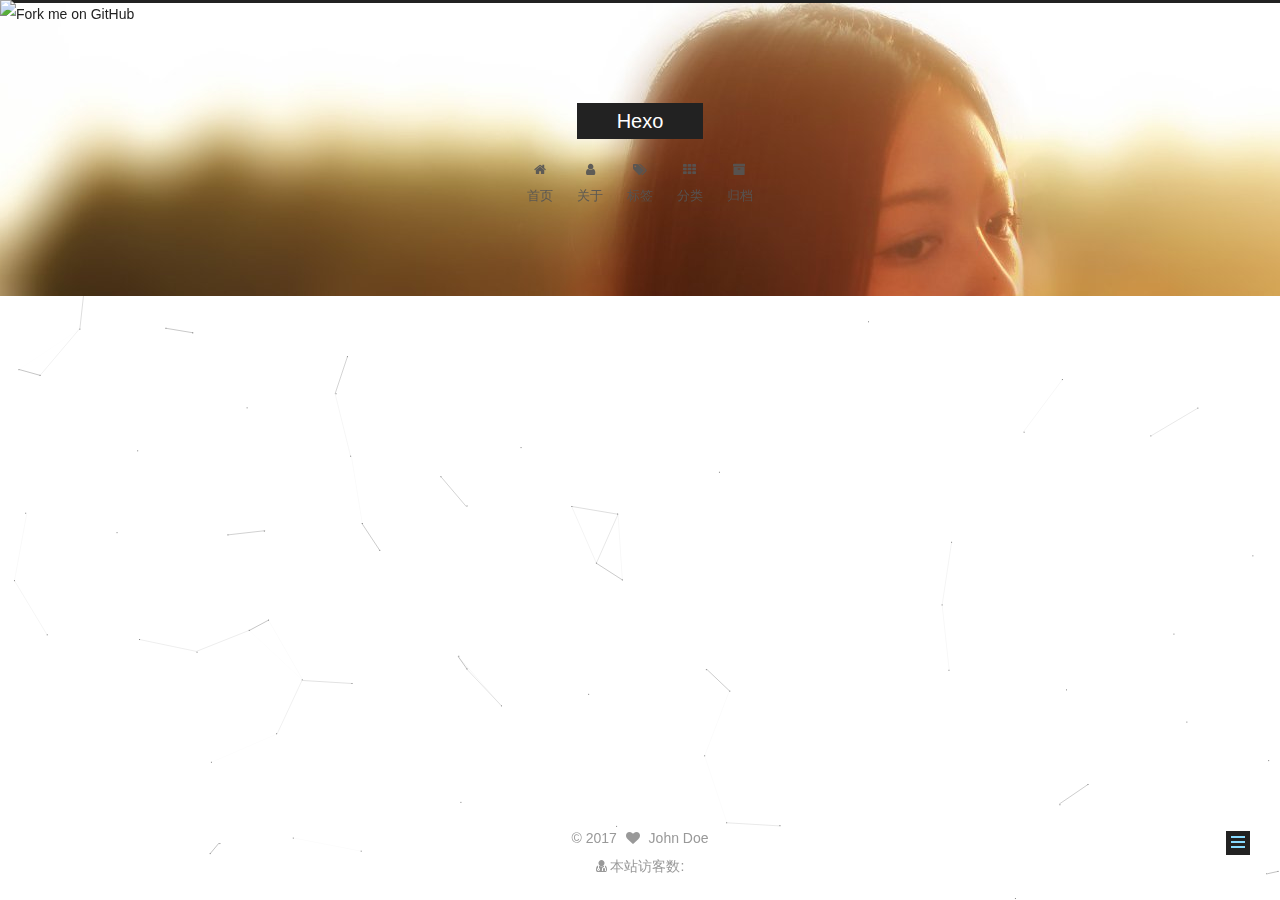
==== about/index.html @ 4ef7e0af "Site updated: 2017-09-25 10:39:14" ====
<!DOCTYPE html>



  


<html class="theme-next gemini use-motion" lang="zh-Hans">
<head>
  <meta charset="UTF-8"/>
<meta http-equiv="X-UA-Compatible" content="IE=edge" />
<meta name="viewport" content="width=device-width, initial-scale=1, maximum-scale=1"/>
<meta name="theme-color" content="#222">








<meta http-equiv="Cache-Control" content="no-transform" />
<meta http-equiv="Cache-Control" content="no-siteapp" />
















  
  
  <link href="/lib/fancybox/source/jquery.fancybox.css?v=2.1.5" rel="stylesheet" type="text/css" />







<link href="/lib/font-awesome/css/font-awesome.min.css?v=4.6.2" rel="stylesheet" type="text/css" />

<link href="/css/main.css?v=5.1.2" rel="stylesheet" type="text/css" />


  <meta name="keywords" content="Hexo, NexT" />





  <link rel="alternate" href="/atom.xml" title="Hexo" type="application/atom+xml" />




  <link rel="shortcut icon" type="image/x-icon" href="/images/favicon.ico?v=5.1.2" />






<meta property="og:type" content="website">
<meta property="og:title" content="about">
<meta property="og:url" content="http://yoursite.com/about/index.html">
<meta property="og:site_name" content="Hexo">
<meta property="og:locale" content="zh-Hans">
<meta property="og:updated_time" content="2017-09-22T15:58:59.000Z">
<meta name="twitter:card" content="summary">
<meta name="twitter:title" content="about">



<script type="text/javascript" id="hexo.configurations">
  var NexT = window.NexT || {};
  var CONFIG = {
    root: '/',
    scheme: 'Gemini',
    version: '5.1.2',
    sidebar: {"position":"left","display":"post","offset":12,"offset_float":12,"b2t":false,"scrollpercent":false,"onmobile":false},
    fancybox: true,
    tabs: true,
    motion: {"enable":true,"async":false,"transition":{"post_block":"fadeIn","post_header":"slideDownIn","post_body":"slideDownIn","coll_header":"slideLeftIn"}},
    duoshuo: {
      userId: '0',
      author: '博主'
    },
    algolia: {
      applicationID: '',
      apiKey: '',
      indexName: '',
      hits: {"per_page":10},
      labels: {"input_placeholder":"Search for Posts","hits_empty":"We didn't find any results for the search: ${query}","hits_stats":"${hits} results found in ${time} ms"}
    }
  };
</script>



  <link rel="canonical" href="http://yoursite.com/about/"/>





  <title>about | Hexo</title>
  








</head>

<body itemscope itemtype="http://schema.org/WebPage" lang="zh-Hans">

  
  
    
  

  <div class="container sidebar-position-left page-post-detail">
    <div class="headband"></div>

<a href="https://github.com/xiaviv"><img style="position: absolute; top: 0; left: 0; border: 0;" src="https://camo.githubusercontent.com/8b6b8ccc6da3aa5722903da7b58eb5ab1081adee/68747470733a2f2f73332e616d617a6f6e6177732e636f6d2f6769746875622f726962626f6e732f666f726b6d655f6c6566745f6f72616e67655f6666373630302e706e67" alt="Fork me on GitHub" data-canonical-src="https://s3.amazonaws.com/github/ribbons/forkme_left_orange_ff7600.png"></a>

    <header id="header" class="header" itemscope itemtype="http://schema.org/WPHeader">
      <div class="header-inner"><div class="site-brand-wrapper">
  <div class="site-meta ">
    

    <div class="custom-logo-site-title">
      <a href="/"  class="brand" rel="start">
        <span class="logo-line-before"><i></i></span>
        <span class="site-title">Hexo</span>
        <span class="logo-line-after"><i></i></span>
      </a>
    </div>
      
        <p class="site-subtitle"></p>
      
  </div>

  <div class="site-nav-toggle">
    <button>
      <span class="btn-bar"></span>
      <span class="btn-bar"></span>
      <span class="btn-bar"></span>
    </button>
  </div>
</div>

<nav class="site-nav">
  

  
    <ul id="menu" class="menu">
      
        
        <li class="menu-item menu-item-home">
          <a href="/" rel="section">
            
              <i class="menu-item-icon fa fa-fw fa-home"></i> <br />
            
            首页
          </a>
        </li>
      
        
        <li class="menu-item menu-item-about">
          <a href="/about/" rel="section">
            
              <i class="menu-item-icon fa fa-fw fa-user"></i> <br />
            
            关于
          </a>
        </li>
      
        
        <li class="menu-item menu-item-tags">
          <a href="/tags/" rel="section">
            
              <i class="menu-item-icon fa fa-fw fa-tags"></i> <br />
            
            标签
          </a>
        </li>
      
        
        <li class="menu-item menu-item-categories">
          <a href="/categories/" rel="section">
            
              <i class="menu-item-icon fa fa-fw fa-th"></i> <br />
            
            分类
          </a>
        </li>
      
        
        <li class="menu-item menu-item-archives">
          <a href="/archives/" rel="section">
            
              <i class="menu-item-icon fa fa-fw fa-archive"></i> <br />
            
            归档
          </a>
        </li>
      

      
    </ul>
  

  
</nav>



 </div>
    </header>

    <main id="main" class="main">
      <div class="main-inner">
        <div class="content-wrap">
          <div id="content" class="content">
            

  <div id="posts" class="posts-expand">
    
    
    
    <div class="post-block page">
      <header class="post-header">

	<h1 class="post-title" itemprop="name headline">about</h1>



</header>

      
      
      
      <div class="post-body">
        
        
          
        
      </div>
      
      
      
    </div>
    
    
    
  </div>


          </div>
          


          
  <div class="comments" id="comments">
    
  </div>


        </div>
        
          
  
  <div class="sidebar-toggle">
    <div class="sidebar-toggle-line-wrap">
      <span class="sidebar-toggle-line sidebar-toggle-line-first"></span>
      <span class="sidebar-toggle-line sidebar-toggle-line-middle"></span>
      <span class="sidebar-toggle-line sidebar-toggle-line-last"></span>
    </div>
  </div>

  <aside id="sidebar" class="sidebar">
    
    <div class="sidebar-inner">

      

      

      <section class="site-overview sidebar-panel sidebar-panel-active">
        <div class="site-author motion-element" itemprop="author" itemscope itemtype="http://schema.org/Person">
          
            <img class="site-author-image" itemprop="image"
              src="/images/icon.jpg"
              alt="John Doe" />
          
            <p class="site-author-name" itemprop="name">John Doe</p>
            <p class="site-description motion-element" itemprop="description"></p>
        </div>

        <nav class="site-state motion-element">

          
            <div class="site-state-item site-state-posts">
            
              <a href="/archives/">
            
                <span class="site-state-item-count">2</span>
                <span class="site-state-item-name">日志</span>
              </a>
            </div>
          

          

          

        </nav>

        
          <div class="feed-link motion-element">
            <a href="/atom.xml" rel="alternate">
              <i class="fa fa-rss"></i>
              RSS
            </a>
          </div>
        

        <div class="links-of-author motion-element">
          
            
              <span class="links-of-author-item">
                <a href="https://github.com/xiaviv" target="_blank" title="GitHub">
                  
                    <i class="fa fa-fw fa-github"></i>GitHub</a>
              </span>
            
              <span class="links-of-author-item">
                <a href="http://www.jianshu.com/u/fa9f03a240c6" target="_blank" title="简书">
                  
                    <i class="fa fa-fw fa-globe"></i>简书</a>
              </span>
            
          
        </div>

        
        

        
        

        


      </section>

      

      

    </div>
  </aside>


        
      </div>
    </main>

    <footer id="footer" class="footer">
      <div class="footer-inner">
        <script async src="https://dn-lbstatics.qbox.me/busuanzi/2.3/busuanzi.pure.mini.js"></script>
<div class="copyright" >
  
  &copy; 
  <span itemprop="copyrightYear">2017</span>
  <span class="with-love">
    <i class="fa fa-heart"></i>
  </span>
  <span class="author" itemprop="copyrightHolder">John Doe</span>

  
</div>

<div class="powered-by">
<i class="fa fa-user-md"></i><span id="busuanzi_container_site_uv">
  本站访客数:<span id="busuanzi_value_site_uv"></span>
</span>
</div>


 <!-- <div class="powered-by">由 <a class="theme-link" href="https://hexo.io">Hexo</a> 强力驱动</div>

  <span class="post-meta-divider">|</span>

  <div class="theme-info">主题 &mdash; <a class="theme-link" href="https://github.com/iissnan/hexo-theme-next">NexT.Gemini</a> v5.1.2</div>
 -->


        







        
      </div>
    </footer>

    
      <div class="back-to-top">
        <i class="fa fa-arrow-up"></i>
        
      </div>
    

  </div>

  

<script type="text/javascript">
  if (Object.prototype.toString.call(window.Promise) !== '[object Function]') {
    window.Promise = null;
  }
</script>









  


  











  
  <script type="text/javascript" src="/lib/jquery/index.js?v=2.1.3"></script>

  
  <script type="text/javascript" src="/lib/fastclick/lib/fastclick.min.js?v=1.0.6"></script>

  
  <script type="text/javascript" src="/lib/jquery_lazyload/jquery.lazyload.js?v=1.9.7"></script>

  
  <script type="text/javascript" src="/lib/velocity/velocity.min.js?v=1.2.1"></script>

  
  <script type="text/javascript" src="/lib/velocity/velocity.ui.min.js?v=1.2.1"></script>

  
  <script type="text/javascript" src="/lib/fancybox/source/jquery.fancybox.pack.js?v=2.1.5"></script>

  
  <script type="text/javascript" src="/lib/canvas-nest/canvas-nest.min.js"></script>


  


  <script type="text/javascript" src="/js/src/utils.js?v=5.1.2"></script>

  <script type="text/javascript" src="/js/src/motion.js?v=5.1.2"></script>



  
  


  <script type="text/javascript" src="/js/src/affix.js?v=5.1.2"></script>

  <script type="text/javascript" src="/js/src/schemes/pisces.js?v=5.1.2"></script>



  <script type="text/javascript" src="/js/src/scrollspy.js?v=5.1.2"></script>
<script type="text/javascript" src="/js/src/post-details.js?v=5.1.2"></script>


  

  


  <script type="text/javascript" src="/js/src/bootstrap.js?v=5.1.2"></script>



  


  




	





  





  








  





  

  

  

  

  

  

</body>
</html>
<!-- 页面点击小红心 -->
<script type="text/javascript" src="/js/src/love.js"></script>
---- css/main.css ----
/* normalize.css v3.0.2 | MIT License | git.io/normalize */
html {
  font-family: sans-serif; /* 1 */
  -ms-text-size-adjust: 100%; /* 2 */
  -webkit-text-size-adjust: 100%; /* 2 */
}
body {
  margin: 0;
}
article,
aside,
details,
figcaption,
figure,
footer,
header,
hgroup,
main,
menu,
nav,
section,
summary {
  display: block;
}
audio,
canvas,
progress,
video {
  display: inline-block; /* 1 */
  vertical-align: baseline; /* 2 */
}
audio:not([controls]) {
  display: none;
  height: 0;
}
[hidden],
template {
  display: none;
}
a {
  background-color: transparent;
}
a:active,
a:hover {
  outline: 0;
}
abbr[title] {
  border-bottom: 1px dotted;
}
b,
strong {
  font-weight: bold;
}
dfn {
  font-style: italic;
}
h1 {
  font-size: 2em;
  margin: 0.67em 0;
}
mark {
  background: #ff0;
  color: #000;
}
small {
  font-size: 80%;
}
sub,
sup {
  font-size: 75%;
  line-height: 0;
  position: relative;
  vertical-align: baseline;
}
sup {
  top: -0.5em;
}
sub {
  bottom: -0.25em;
}
img {
  border: 0;
}
svg:not(:root) {
  overflow: hidden;
}
figure {
  margin: 1em 40px;
}
hr {
  -moz-box-sizing: content-box;
  box-sizing: content-box;
  height: 0;
}
pre {
  overflow: auto;
}
code,
kbd,
pre,
samp {
  font-family: monospace, monospace;
  font-size: 1em;
}
button,
input,
optgroup,
select,
textarea {
  color: inherit; /* 1 */
  font: inherit; /* 2 */
  margin: 0; /* 3 */
}
button {
  overflow: visible;
}
button,
select {
  text-transform: none;
}
button,
html input[type="button"],
input[type="reset"],
input[type="submit"] {
  -webkit-appearance: button; /* 2 */
  cursor: pointer; /* 3 */
}
button[disabled],
html input[disabled] {
  cursor: default;
}
button::-moz-focus-inner,
input::-moz-focus-inner {
  border: 0;
  padding: 0;
}
input {
  line-height: normal;
}
input[type="checkbox"],
input[type="radio"] {
  box-sizing: border-box; /* 1 */
  padding: 0; /* 2 */
}
input[type="number"]::-webkit-inner-spin-button,
input[type="number"]::-webkit-outer-spin-button {
  height: auto;
}
input[type="search"] {
  -webkit-appearance: textfield; /* 1 */
  -moz-box-sizing: content-box;
  -webkit-box-sizing: content-box; /* 2 */
  box-sizing: content-box;
}
input[type="search"]::-webkit-search-cancel-button,
input[type="search"]::-webkit-search-decoration {
  -webkit-appearance: none;
}
fieldset {
  border: 1px solid #c0c0c0;
  margin: 0 2px;
  padding: 0.35em 0.625em 0.75em;
}
legend {
  border: 0; /* 1 */
  padding: 0; /* 2 */
}
textarea {
  overflow: auto;
}
optgroup {
  font-weight: bold;
}
table {
  border-collapse: collapse;
  border-spacing: 0;
}
td,
th {
  padding: 0;
}
::selection {
  background: #262a30;
  color: #fff;
}
body {
  position: relative;
  font-family: 'Lato', "PingFang SC", "Microsoft YaHei", sans-serif;
  font-size: 14px;
  line-height: 2;
  color: #555;
  background: #fff;
}
@media (max-width: 767px) {
  body {
    padding-right: 0 !important;
  }
}
@media (min-width: 768px) and (max-width: 991px) {
  body {
    padding-right: 0 !important;
  }
}
@media (min-width: 1600px) {
  body {
    font-size: 16px;
  }
}
h1,
h2,
h3,
h4,
h5,
h6 {
  margin: 0;
  padding: 0;
  font-weight: bold;
  line-height: 1.5;
  font-family: 'Lato', "PingFang SC", "Microsoft YaHei", sans-serif;
}
h2,
h3,
h4,
h5,
h6 {
  margin: 20px 0 15px;
}
h1 {
  font-size: 22px;
}
@media (max-width: 767px) {
  h1 {
    font-size: 18px;
  }
}
h2 {
  font-size: 20px;
}
@media (max-width: 767px) {
  h2 {
    font-size: 16px;
  }
}
h3 {
  font-size: 18px;
}
@media (max-width: 767px) {
  h3 {
    font-size: 14px;
  }
}
h4 {
  font-size: 16px;
}
@media (max-width: 767px) {
  h4 {
    font-size: 12px;
  }
}
h5 {
  font-size: 14px;
}
@media (max-width: 767px) {
  h5 {
    font-size: 10px;
  }
}
h6 {
  font-size: 12px;
}
@media (max-width: 767px) {
  h6 {
    font-size: 8px;
  }
}
p {
  margin: 0 0 20px 0;
}
a {
  color: #555;
  text-decoration: none;
  outline: none;
  border-bottom: 1px solid #999;
  word-wrap: break-word;
}
a:hover {
  color: #222;
  border-bottom-color: #222;
}
blockquote {
  margin: 0;
  padding: 0;
}
img {
  display: block;
  margin: auto;
  max-width: 100%;
  height: auto;
}
hr {
  margin: 40px 0;
  height: 3px;
  border: none;
  background-color: #ddd;
  background-image: repeating-linear-gradient(-45deg, #fff, #fff 4px, transparent 4px, transparent 8px);
}
blockquote {
  padding: 0 15px;
  color: #666;
  border-left: 4px solid #ddd;
}
blockquote cite::before {
  content: "-";
  padding: 0 5px;
}
dt {
  font-weight: 700;
}
dd {
  margin: 0;
  padding: 0;
}
kbd {
  border: 1px solid #ccc;
  border-radius: 0.2em;
  box-shadow: 0.1em 0.1em 0.2em rgba(0,0,0,0.1);
  background-color: #f9f9f9;
  font-family: inherit;
  background-image: -webkit-linear-gradient(top, #eee, #fff, #eee);
  padding: 0.1em 0.3em;
  white-space: nowrap;
}
.text-left {
  text-align: left;
}
.text-center {
  text-align: center;
}
.text-right {
  text-align: right;
}
.text-justify {
  text-align: justify;
}
.text-nowrap {
  white-space: nowrap;
}
.text-lowercase {
  text-transform: lowercase;
}
.text-uppercase {
  text-transform: uppercase;
}
.text-capitalize {
  text-transform: capitalize;
}
.center-block {
  display: block;
  margin-left: auto;
  margin-right: auto;
}
.clearfix:before,
.clearfix:after {
  content: " ";
  display: table;
}
.clearfix:after {
  clear: both;
}
.pullquote {
  width: 45%;
}
.pullquote.left {
  float: left;
  margin-left: 5px;
  margin-right: 10px;
}
.pullquote.right {
  float: right;
  margin-left: 10px;
  margin-right: 5px;
}
.affix.affix.affix {
  position: fixed;
}
.translation {
  margin-top: -20px;
  font-size: 14px;
  color: #999;
}
.scrollbar-measure {
  width: 100px;
  height: 100px;
  overflow: scroll;
  position: absolute;
  top: -9999px;
}
.use-motion .motion-element {
  opacity: 0;
}
table {
  margin: 20px 0;
  width: 100%;
  border-collapse: collapse;
  border-spacing: 0;
  border: 1px solid #ddd;
  font-size: 14px;
  table-layout: fixed;
  word-wrap: break-all;
}
table>tbody>tr:nth-of-type(odd) {
  background-color: #f9f9f9;
}
table>tbody>tr:hover {
  background-color: #f5f5f5;
}
caption,
th,
td {
  padding: 8px;
  text-align: left;
  vertical-align: middle;
  font-weight: normal;
}
th,
td {
  border-bottom: 3px solid #ddd;
  border-right: 1px solid #eee;
}
th {
  padding-bottom: 10px;
  font-weight: 700;
}
td {
  border-bottom-width: 1px;
}
html,
body {
  height: 100%;
}
.container {
  position: relative;
  min-height: 100%;
}
.header-inner {
  margin: 0 auto;
  padding: 100px 0 70px;
  width: 700px;
}
@media (min-width: 1600px) {
  .container .header-inner {
    width: 900px;
  }
}
.main {
  padding-bottom: 150px;
}
.main-inner {
  margin: 0 auto;
  width: 700px;
}
@media (min-width: 1600px) {
  .container .main-inner {
    width: 900px;
  }
}
.footer {
  position: absolute;
  left: 0;
  bottom: 0;
  width: 100%;
  min-height: 50px;
}
.footer-inner {
  box-sizing: border-box;
  margin: 20px auto;
  width: 700px;
}
@media (min-width: 1600px) {
  .container .footer-inner {
    width: 900px;
  }
}
pre,
.highlight {
  overflow: auto;
  margin: 20px 0;
  padding: 0;
  font-size: 13px;
  color: #4d4d4c;
  background: #f7f7f7;
  line-height: 1.6;
}
pre,
code {
  font-family: consolas, Menlo, "PingFang SC", "Microsoft YaHei", monospace;
}
code {
  padding: 2px 4px;
  word-wrap: break-word;
  color: #555;
  background: #eee;
  border-radius: 3px;
  font-size: 13px;
}
pre code {
  padding: 0;
  color: #4d4d4c;
  background: none;
  text-shadow: none;
}
.highlight {
  border-radius: 1px;
}
.highlight pre {
  border: none;
  margin: 0;
  padding: 10px 0;
}
.highlight table {
  margin: 0;
  width: auto;
  border: none;
}
.highlight td {
  border: none;
  padding: 0;
}
.highlight figcaption {
  font-size: 1em;
  color: #4d4d4c;
  line-height: 1em;
  margin-bottom: 1em;
}
.highlight figcaption:before,
.highlight figcaption:after {
  content: " ";
  display: table;
}
.highlight figcaption:after {
  clear: both;
}
.highlight figcaption a {
  float: right;
  color: #4d4d4c;
}
.highlight figcaption a:hover {
  border-bottom-color: #4d4d4c;
}
.highlight .gutter pre {
  padding-left: 10px;
  padding-right: 10px;
  color: #869194;
  text-align: right;
  background-color: #eff2f3;
}
.highlight .code pre {
  width: 100%;
  padding-left: 10px;
  padding-right: 10px;
  background-color: #f7f7f7;
}
.highlight .line {
  height: 20px;
}
.gutter {
  -webkit-user-select: none;
  -moz-user-select: none;
  -ms-user-select: none;
  user-select: none;
}
.gist table {
  width: auto;
}
.gist table td {
  border: none;
}
pre .deletion {
  background: #fdd;
}
pre .addition {
  background: #dfd;
}
pre .meta {
  color: #8959a8;
}
pre .comment {
  color: #8e908c;
}
pre .variable,
pre .attribute,
pre .tag,
pre .regexp,
pre .ruby .constant,
pre .xml .tag .title,
pre .xml .pi,
pre .xml .doctype,
pre .html .doctype,
pre .css .id,
pre .css .class,
pre .css .pseudo {
  color: #c82829;
}
pre .number,
pre .preprocessor,
pre .built_in,
pre .literal,
pre .params,
pre .constant,
pre .command {
  color: #f5871f;
}
pre .ruby .class .title,
pre .css .rules .attribute,
pre .string,
pre .value,
pre .inheritance,
pre .header,
pre .ruby .symbol,
pre .xml .cdata,
pre .special,
pre .number,
pre .formula {
  color: #718c00;
}
pre .title,
pre .css .hexcolor {
  color: #3e999f;
}
pre .function,
pre .python .decorator,
pre .python .title,
pre .ruby .function .title,
pre .ruby .title .keyword,
pre .perl .sub,
pre .javascript .title,
pre .coffeescript .title {
  color: #4271ae;
}
pre .keyword,
pre .javascript .function {
  color: #8959a8;
}
.full-image.full-image.full-image {
  border: none;
  max-width: 100%;
  width: auto;
  margin: 20px auto;
}
@media (min-width: 992px) {
  .full-image.full-image.full-image {
    max-width: none;
    width: 110%;
    margin: 25px -5%;
  }
}
.blockquote-center,
.page-home .post-type-quote blockquote,
.page-post-detail .post-type-quote blockquote {
  position: relative;
  margin: 40px 0;
  padding: 0;
  border-left: none;
  text-align: center;
}
.blockquote-center::before,
.page-home .post-type-quote blockquote::before,
.page-post-detail .post-type-quote blockquote::before,
.blockquote-center::after,
.page-home .post-type-quote blockquote::after,
.page-post-detail .post-type-quote blockquote::after {
  position: absolute;
  content: ' ';
  display: block;
  width: 100%;
  height: 24px;
  opacity: 0.2;
  background-repeat: no-repeat;
  background-position: 0 -6px;
  background-size: 22px 22px;
}
.blockquote-center::before,
.page-home .post-type-quote blockquote::before,
.page-post-detail .post-type-quote blockquote::before {
  top: -20px;
  background-image: url("../images/quote-l.svg");
  border-top: 1px solid #ccc;
}
.blockquote-center::after,
.page-home .post-type-quote blockquote::after,
.page-post-detail .post-type-quote blockquote::after {
  bottom: -20px;
  background-image: url("../images/quote-r.svg");
  border-bottom: 1px solid #ccc;
  background-position: 100% 8px;
}
.blockquote-center p,
.page-home .post-type-quote blockquote p,
.page-post-detail .post-type-quote blockquote p,
.blockquote-center div,
.page-home .post-type-quote blockquote div,
.page-post-detail .post-type-quote blockquote div {
  text-align: center;
}
.post .post-body .group-picture img {
  box-sizing: border-box;
  padding: 0 3px;
  border: none;
}
.post .group-picture-row {
  overflow: hidden;
  margin-top: 6px;
}
.post .group-picture-row:first-child {
  margin-top: 0;
}
.post .group-picture-column {
  float: left;
}
.page-post-detail .post-body .group-picture-column {
  float: none;
  margin-top: 10px;
  width: auto !important;
}
.page-post-detail .post-body .group-picture-column img {
  margin: 0 auto;
}
.page-archive .group-picture-container {
  overflow: hidden;
}
.page-archive .group-picture-row {
  float: left;
}
.page-archive .group-picture-row:first-child {
  margin-top: 6px;
}
.page-archive .group-picture-column {
  max-width: 150px;
  max-height: 150px;
}
.post-body .note {
  position: relative;
  padding: 15px;
  margin-bottom: 20px;
  border: 1px solid #eee;
  border-left-width: 5px;
  border-radius: 3px;
}
.post-body .note h2,
.post-body .note h3,
.post-body .note h4,
.post-body .note h5,
.post-body .note h6 {
  margin-top: 0;
  margin-bottom: 0;
  border-bottom: initial;
  padding-top: 0 !important;
}
.post-body .note p:first-child,
.post-body .note ul:first-child,
.post-body .note ol:first-child,
.post-body .note table:first-child,
.post-body .note pre:first-child,
.post-body .note blockquote:first-child {
  margin-top: 0;
}
.post-body .note p:last-child,
.post-body .note ul:last-child,
.post-body .note ol:last-child,
.post-body .note table:last-child,
.post-body .note pre:last-child,
.post-body .note blockquote:last-child {
  margin-bottom: 0;
}
.post-body .note.default {
  border-left-color: #777;
}
.post-body .note.default h2,
.post-body .note.default h3,
.post-body .note.default h4,
.post-body .note.default h5,
.post-body .note.default h6 {
  color: #777;
}
.post-body .note.primary {
  border-left-color: #6f42c1;
}
.post-body .note.primary h2,
.post-body .note.primary h3,
.post-body .note.primary h4,
.post-body .note.primary h5,
.post-body .note.primary h6 {
  color: #6f42c1;
}
.post-body .note.info {
  border-left-color: #428bca;
}
.post-body .note.info h2,
.post-body .note.info h3,
.post-body .note.info h4,
.post-body .note.info h5,
.post-body .note.info h6 {
  color: #428bca;
}
.post-body .note.success {
  border-left-color: #5cb85c;
}
.post-body .note.success h2,
.post-body .note.success h3,
.post-body .note.success h4,
.post-body .note.success h5,
.post-body .note.success h6 {
  color: #5cb85c;
}
.post-body .note.warning {
  border-left-color: #f0ad4e;
}
.post-body .note.warning h2,
.post-body .note.warning h3,
.post-body .note.warning h4,
.post-body .note.warning h5,
.post-body .note.warning h6 {
  color: #f0ad4e;
}
.post-body .note.danger {
  border-left-color: #d9534f;
}
.post-body .note.danger h2,
.post-body .note.danger h3,
.post-body .note.danger h4,
.post-body .note.danger h5,
.post-body .note.danger h6 {
  color: #d9534f;
}
.post-body .label {
  display: inline;
  padding: 0 2px;
  white-space: nowrap;
}
.post-body .label.default {
  background-color: #f0f0f0;
}
.post-body .label.primary {
  background-color: #efe6f7;
}
.post-body .label.info {
  background-color: #e5f2f8;
}
.post-body .label.success {
  background-color: #e7f4e9;
}
.post-body .label.warning {
  background-color: #fcf6e1;
}
.post-body .label.danger {
  background-color: #fae8eb;
}
.post-body .tabs {
  position: relative;
  display: block;
  margin-bottom: 20px;
  padding-top: 10px;
}
.post-body .tabs ul.nav-tabs {
  margin: 0;
  padding: 0;
  display: flex;
  margin-bottom: -1px;
}
@media (max-width: 413px) {
  .post-body .tabs ul.nav-tabs {
    display: block;
    margin-bottom: 5px;
  }
}
.post-body .tabs ul.nav-tabs li.tab {
  list-style-type: none !important;
  margin: 0 0.25em 0 0;
  border-top: 3px solid transparent;
  border-left: 1px solid transparent;
  border-right: 1px solid transparent;
}
@media (max-width: 413px) {
  .post-body .tabs ul.nav-tabs li.tab {
    margin: initial;
    border-top: 1px solid transparent;
    border-left: 3px solid transparent;
    border-right: 1px solid transparent;
    border-bottom: 1px solid transparent;
  }
}
.post-body .tabs ul.nav-tabs li.tab a {
  outline: 0;
  border-bottom: initial;
  display: block;
  line-height: 1.8em;
  padding: 0.25em 0.75em;
  transition-duration: 0.2s;
  transition-timing-function: ease-out;
  transition-delay: 0s;
}
.post-body .tabs ul.nav-tabs li.tab a i {
  width: 1.285714285714286em;
}
.post-body .tabs ul.nav-tabs li.tab.active {
  border-top: 3px solid #fc6423;
  border-left: 1px solid #ddd;
  border-right: 1px solid #ddd;
  background-color: #fff;
}
@media (max-width: 413px) {
  .post-body .tabs ul.nav-tabs li.tab.active {
    border-top: 1px solid #ddd;
    border-left: 3px solid #fc6423;
    border-right: 1px solid #ddd;
    border-bottom: 1px solid #ddd;
  }
}
.post-body .tabs ul.nav-tabs li.tab.active a {
  cursor: default;
  color: #555;
}
.post-body .tabs .tab-content {
  background-color: #fff;
}
.post-body .tabs .tab-content .tab-pane {
  border: 1px solid #ddd;
  padding: 20px 20px 0 20px;
}
.post-body .tabs .tab-content .tab-pane:not(.active) {
  display: none !important;
}
.post-body .tabs .tab-content .tab-pane.active {
  display: block !important;
}
.btn {
  display: inline-block;
  padding: 0 20px;
  font-size: 14px;
  color: #fff;
  background: #222;
  border: 2px solid #222;
  text-decoration: none;
  border-radius: 0;
  transition-property: background-color;
  transition-duration: 0.2s;
  transition-timing-function: ease-in-out;
  transition-delay: 0s;
}
.btn:hover,
.post-button .btn:hover {
  border-color: #222;
  color: #222;
  background: #fff;
}
.btn-bar {
  display: block;
  width: 22px;
  height: 2px;
  background: #555;
  border-radius: 1px;
}
.btn-bar+.btn-bar {
  margin-top: 4px;
}
.pagination {
  margin: 120px 0 40px;
  text-align: center;
  border-top: 1px solid #eee;
}
.page-number-basic,
.pagination .prev,
.pagination .next,
.pagination .page-number,
.pagination .space {
  display: inline-block;
  position: relative;
  top: -1px;
  margin: 0 10px;
  padding: 0 11px;
}
@media (max-width: 767px) {
  .page-number-basic,
  .pagination .prev,
  .pagination .next,
  .pagination .page-number,
  .pagination .space {
    margin: 0 5px;
  }
}
.pagination .prev,
.pagination .next,
.pagination .page-number {
  border-bottom: 0;
  border-top: 1px solid #eee;
  transition-property: border-color;
  transition-duration: 0.2s;
  transition-timing-function: ease-in-out;
  transition-delay: 0s;
}
.pagination .prev:hover,
.pagination .next:hover,
.pagination .page-number:hover {
  border-top-color: #222;
}
.pagination .space {
  padding: 0;
  margin: 0;
}
.pagination .prev {
  margin-left: 0;
}
.pagination .next {
  margin-right: 0;
}
.pagination .page-number.current {
  color: #fff;
  background: #ccc;
  border-top-color: #ccc;
}
@media (max-width: 767px) {
  .pagination {
    border-top: none;
  }
  .pagination .prev,
  .pagination .next,
  .pagination .page-number {
    margin-bottom: 10px;
    border-top: 0;
    border-bottom: 1px solid #eee;
    padding: 0 10px;
  }
  .pagination .prev:hover,
  .pagination .next:hover,
  .pagination .page-number:hover {
    border-bottom-color: #222;
  }
}
.comments {
  margin: 60px 20px 0;
}
.tag-cloud {
  text-align: center;
}
.tag-cloud a {
  display: inline-block;
  margin: 10px;
}
.back-to-top {
  box-sizing: border-box;
  position: fixed;
  bottom: -100px;
  right: 30px;
  z-index: 1050;
  padding: 0 6px;
  width: 24px;
  background: #222;
  font-size: 12px;
  opacity: 1;
  color: #fff;
  cursor: pointer;
  text-align: center;
  -webkit-transform: translateZ(0);
  transition-property: bottom;
  transition-duration: 0.2s;
  transition-timing-function: ease-in-out;
  transition-delay: 0s;
}
@media (min-width: 768px) and (max-width: 991px) {
  .back-to-top {
    display: none !important;
  }
}
@media (max-width: 767px) {
  .back-to-top {
    display: none !important;
  }
}
.back-to-top.back-to-top-on {
  bottom: 19px;
}
.header {
  background: url("../image/background.jpg");
}
.header-inner {
  position: relative;
}
.headband {
  height: 3px;
  background: #222;
}
.site-meta {
  margin: 0;
  text-align: center;
}
@media (max-width: 767px) {
  .site-meta {
    text-align: center;
  }
}
.brand {
  position: relative;
  display: inline-block;
  padding: 0 40px;
  color: #fff;
  background: #222;
  border-bottom: none;
}
.brand:hover {
  color: #fff;
}
.logo {
  display: inline-block;
  margin-right: 5px;
  line-height: 36px;
  vertical-align: top;
}
.site-title {
  display: inline-block;
  vertical-align: top;
  line-height: 36px;
  font-size: 20px;
  font-weight: normal;
  font-family: 'Lato', "PingFang SC", "Microsoft YaHei", sans-serif;
}
.site-subtitle {
  margin-top: 10px;
  font-size: 13px;
  color: #999;
}
.use-motion .brand {
  opacity: 0;
}
.use-motion .logo,
.use-motion .site-title,
.use-motion .site-subtitle {
  opacity: 0;
  position: relative;
  top: -10px;
}
.site-nav-toggle {
  display: none;
  position: absolute;
  top: 10px;
  left: 10px;
}
@media (max-width: 767px) {
  .site-nav-toggle {
    display: block;
  }
}
.site-nav-toggle button {
  margin-top: 2px;
  padding: 9px 10px;
  background: transparent;
  border: none;
}
@media (max-width: 767px) {
  .site-nav {
    display: none;
    margin: 0 -10px;
    padding: 0 10px;
    clear: both;
    border-top: 1px solid #ddd;
  }
}
@media (min-width: 768px) and (max-width: 991px) {
  .site-nav {
    display: block !important;
  }
}
@media (min-width: 992px) {
  .site-nav {
    display: block !important;
  }
}
.menu {
  margin-top: 20px;
  padding-left: 0;
  text-align: center;
}
.menu .menu-item {
  display: inline-block;
  margin: 0 10px;
  list-style: none;
}
@media screen and (max-width: 767px) {
  .menu .menu-item {
    margin-top: 10px;
  }
}
.menu .menu-item a {
  display: block;
  font-size: 13px;
  line-height: inherit;
  border-bottom: 1px solid transparent;
  transition-property: border-color;
  transition-duration: 0.2s;
  transition-timing-function: ease-in-out;
  transition-delay: 0s;
}
.menu .menu-item a:hover {
  border-bottom-color: #222;
}
.menu .menu-item .fa {
  margin-right: 5px;
}
.use-motion .menu-item {
  opacity: 0;
}
.post-body {
  font-family: 'Lato', "PingFang SC", "Microsoft YaHei", sans-serif;
}
@media (max-width: 767px) {
  .post-body {
    word-break: break-word;
  }
}
.post-body .fancybox img {
  display: block !important;
  margin: 0 auto;
  cursor: pointer;
  cursor: zoom-in;
  cursor: -webkit-zoom-in;
}
.post-body .image-caption,
.post-body .figure .caption {
  margin: -20px auto 15px;
  text-align: center;
  font-size: 14px;
  color: #999;
  font-weight: bold;
  line-height: 1;
}
.post-sticky-flag {
  display: inline-block;
  font-size: 16px;
  -ms-transform: rotate(30deg);
  -webkit-transform: rotate(30deg);
  -moz-transform: rotate(30deg);
  -ms-transform: rotate(30deg);
  -o-transform: rotate(30deg);
  transform: rotate(30deg);
}
.use-motion .post-block {
  opacity: 0;
}
.use-motion .post-header {
  opacity: 0;
}
.use-motion .post-body {
  opacity: 0;
}
.use-motion .collection-title {
  opacity: 0;
}
.posts-expand {
  padding-top: 40px;
}
@media (max-width: 767px) {
  .posts-expand {
    margin: 0 20px;
  }
  .post-body pre {
    padding: 10px;
  }
  .post-body pre .gutter pre {
    padding-right: 10px;
  }
  .post-body .highlight {
    margin-left: 0px;
    margin-right: 0px;
    padding: 0;
  }
  .post-body .highlight .gutter pre {
    padding-right: 10px;
  }
}
@media (min-width: 992px) {
  .posts-expand .post-body {
    text-align: justify;
  }
}
.posts-expand .post-body h2,
.posts-expand .post-body h3,
.posts-expand .post-body h4,
.posts-expand .post-body h5,
.posts-expand .post-body h6 {
  padding-top: 10px;
}
.posts-expand .post-body h2 .header-anchor,
.posts-expand .post-body h3 .header-anchor,
.posts-expand .post-body h4 .header-anchor,
.posts-expand .post-body h5 .header-anchor,
.posts-expand .post-body h6 .header-anchor {
  float: right;
  margin-left: 10px;
  color: #ccc;
  border-bottom-style: none;
  visibility: hidden;
}
.posts-expand .post-body h2 .header-anchor:hover,
.posts-expand .post-body h3 .header-anchor:hover,
.posts-expand .post-body h4 .header-anchor:hover,
.posts-expand .post-body h5 .header-anchor:hover,
.posts-expand .post-body h6 .header-anchor:hover {
  color: inherit;
}
.posts-expand .post-body h2:hover .header-anchor,
.posts-expand .post-body h3:hover .header-anchor,
.posts-expand .post-body h4:hover .header-anchor,
.posts-expand .post-body h5:hover .header-anchor,
.posts-expand .post-body h6:hover .header-anchor {
  visibility: visible;
}
.posts-expand .post-body ul li {
  list-style: circle;
}
.posts-expand .post-body img {
  box-sizing: border-box;
  margin: auto;
  padding: 3px;
  border: 1px solid #ddd;
}
.posts-expand .post-body .fancybox img {
  margin: 0 auto 25px;
}
@media (max-width: 767px) {
  .posts-collapse {
    margin: 0 20px;
  }
  .posts-collapse .post-title,
  .posts-collapse .post-meta {
    display: block;
    width: auto;
    text-align: left;
  }
}
.posts-collapse {
  position: relative;
  z-index: 1010;
  margin-left: 55px;
}
.posts-collapse::after {
  content: " ";
  position: absolute;
  top: 20px;
  left: 0;
  margin-left: -2px;
  width: 4px;
  height: 100%;
  background: #f5f5f5;
  z-index: -1;
}
@media (max-width: 767px) {
  .posts-collapse {
    margin: 0 20px;
  }
}
.posts-collapse .collection-title {
  position: relative;
  margin: 60px 0;
}
.posts-collapse .collection-title h1,
.posts-collapse .collection-title h2 {
  margin-left: 20px;
}
.posts-collapse .collection-title small {
  color: #bbb;
  margin-left: 5px;
}
.posts-collapse .collection-title::before {
  content: " ";
  position: absolute;
  left: 0;
  top: 50%;
  margin-left: -4px;
  margin-top: -4px;
  width: 8px;
  height: 8px;
  background: #bbb;
  border-radius: 50%;
}
.posts-collapse .post {
  margin: 30px 0;
}
.posts-collapse .post-header {
  position: relative;
  transition-duration: 0.2s;
  transition-timing-function: ease-in-out;
  transition-delay: 0s;
  transition-property: border;
  border-bottom: 1px dashed #ccc;
}
.posts-collapse .post-header::before {
  content: " ";
  position: absolute;
  left: 0;
  top: 12px;
  width: 6px;
  height: 6px;
  margin-left: -4px;
  background: #bbb;
  border-radius: 50%;
  border: 1px solid #fff;
  transition-duration: 0.2s;
  transition-timing-function: ease-in-out;
  transition-delay: 0s;
  transition-property: background;
}
.posts-collapse .post-header:hover {
  border-bottom-color: #666;
}
.posts-collapse .post-header:hover::before {
  background: #222;
}
.posts-collapse .post-meta {
  position: absolute;
  font-size: 12px;
  left: 20px;
  top: 5px;
}
.posts-collapse .post-comments-count {
  display: none;
}
.posts-collapse .post-title {
  margin-left: 60px;
  font-size: 16px;
  font-weight: normal;
  line-height: inherit;
}
.posts-collapse .post-title::after {
  margin-left: 3px;
  opacity: 0.6;
}
.posts-collapse .post-title a {
  color: #666;
  border-bottom: none;
}
.page-home .post-type-quote .post-header,
.page-post-detail .post-type-quote .post-header,
.page-home .post-type-quote .post-tags,
.page-post-detail .post-type-quote .post-tags {
  display: none;
}
.posts-expand .post-title {
  text-align: center;
  word-break: break-word;
  font-weight: 400;
}
.posts-expand .post-title-link {
  display: inline-block;
  position: relative;
  color: #555;
  border-bottom: none;
  line-height: 1.2;
  vertical-align: top;
}
.posts-expand .post-title-link::before {
  content: "";
  position: absolute;
  width: 100%;
  height: 2px;
  bottom: 0;
  left: 0;
  background-color: #000;
  visibility: hidden;
  -webkit-transform: scaleX(0);
  -moz-transform: scaleX(0);
  -ms-transform: scaleX(0);
  -o-transform: scaleX(0);
  transform: scaleX(0);
  transition-duration: 0.2s;
  transition-timing-function: ease-in-out;
  transition-delay: 0s;
}
.posts-expand .post-title-link:hover::before {
  visibility: visible;
  -webkit-transform: scaleX(1);
  -moz-transform: scaleX(1);
  -ms-transform: scaleX(1);
  -o-transform: scaleX(1);
  transform: scaleX(1);
}
.posts-expand .post-title-link .fa {
  font-size: 16px;
}
.posts-expand .post-meta {
  margin: 3px 0 60px 0;
  color: #999;
  font-family: 'Lato', "PingFang SC", "Microsoft YaHei", sans-serif;
  font-size: 12px;
  text-align: center;
}
.posts-expand .post-meta .post-category-list {
  display: inline-block;
  margin: 0;
  padding: 3px;
}
.posts-expand .post-meta .post-category-list-link {
  color: #999;
}
.posts-expand .post-meta .post-description {
  font-size: 14px;
  margin-top: 2px;
}
.post-meta-divider {
  margin: 0 0.5em;
}
.post-meta-item-icon {
  margin-right: 3px;
}
@media (min-width: 768px) and (max-width: 991px) {
  .post-meta-item-icon {
    display: inline-block;
  }
}
@media (max-width: 767px) {
  .post-meta-item-icon {
    display: inline-block;
  }
}
@media (min-width: 768px) and (max-width: 991px) {
  .post-meta-item-text {
    display: none;
  }
}
@media (max-width: 767px) {
  .post-meta-item-text {
    display: none;
  }
}
@media (max-width: 767px) {
  .posts-expand .post-comments-count {
    display: none;
  }
}
.post-button {
  margin-top: 50px;
}
.post-button .btn {
  color: #fff;
  font-size: 14px;
  background: #222;
  border-radius: 0;
  line-height: 2;
  margin: 0 4px 8px 4px;
}
.post-button .fa-fw {
  width: 1.285714285714286em;
  text-align: left;
}
.posts-expand .post-tags {
  margin-top: 40px;
  text-align: center;
}
.posts-expand .post-tags a {
  display: inline-block;
  margin-right: 10px;
  font-size: 13px;
}
.post-nav {
  display: table;
  margin-top: 15px;
  width: 100%;
  border-top: 1px solid #eee;
}
.post-nav-divider {
  display: table-cell;
  width: 10%;
}
.post-nav-item {
  display: table-cell;
  padding: 10px 0 0 0;
  width: 45%;
  vertical-align: top;
}
.post-nav-item a {
  position: relative;
  display: block;
  line-height: 25px;
  font-size: 14px;
  color: #555;
  border-bottom: none;
}
.post-nav-item a:hover {
  color: #222;
  border-bottom: none;
}
.post-nav-item a:active {
  top: 2px;
}
.post-nav-item .fa {
  position: absolute;
  top: 8px;
  left: 0;
  font-size: 12px;
}
.post-nav-next a {
  padding-left: 15px;
}
.post-nav-prev {
  text-align: right;
}
.post-nav-prev a {
  padding-right: 15px;
}
.post-nav-prev .fa {
  right: 0;
  left: auto;
}
.posts-expand .post-eof {
  display: block;
  margin: 80px auto 60px;
  width: 8%;
  height: 1px;
  background: #ccc;
  text-align: center;
}
.post:last-child .post-eof.post-eof.post-eof {
  display: none;
}
.post-gallery {
  display: table;
  table-layout: fixed;
  width: 100%;
  border-collapse: separate;
}
.post-gallery-row {
  display: table-row;
}
.post-gallery .post-gallery-img {
  display: table-cell;
  text-align: center;
  vertical-align: middle;
  border: none;
}
.post-gallery .post-gallery-img img {
  max-width: 100%;
  max-height: 100%;
  border: none;
}
.fancybox-close,
.fancybox-close:hover {
  border: none;
}
.rtl.post-body p,
.rtl.post-body a,
.rtl.post-body h1,
.rtl.post-body h2,
.rtl.post-body h3,
.rtl.post-body h4,
.rtl.post-body h5,
.rtl.post-body h6,
.rtl.post-body li,
.rtl.post-body ul,
.rtl.post-body ol {
  direction: rtl;
  font-family: UKIJ Ekran;
}
.rtl.post-title {
  font-family: UKIJ Ekran;
}
.post-body p a {
  color: #0593d3;
  border-bottom: none;
  border-bottom: 1px solid #0593d3;
}
.post-body p a:hover {
  color: #fc6423;
  border-bottom: none;
  border-bottom: 1px solid #fc6423;
}
.sidebar {
  position: fixed;
  right: 0;
  top: 0;
  bottom: 0;
  width: 0;
  z-index: 1040;
  box-shadow: inset 0 2px 6px #000;
  background: #222;
  -webkit-transform: translateZ(0);
}
.sidebar a {
  color: #999;
  border-bottom-color: #555;
}
.sidebar a:hover {
  color: #eee;
}
@media (min-width: 768px) and (max-width: 991px) {
  .sidebar {
    display: none !important;
  }
}
@media (max-width: 767px) {
  .sidebar {
    display: none !important;
  }
}
.sidebar-inner {
  position: relative;
  padding: 20px 10px;
  color: #999;
  text-align: center;
}
.sidebar-toggle {
  position: fixed;
  right: 30px;
  bottom: 45px;
  width: 14px;
  height: 14px;
  padding: 5px;
  background: #222;
  line-height: 0;
  z-index: 1050;
  cursor: pointer;
  -webkit-transform: translateZ(0);
}
@media (min-width: 768px) and (max-width: 991px) {
  .sidebar-toggle {
    display: none !important;
  }
}
@media (max-width: 767px) {
  .sidebar-toggle {
    display: none !important;
  }
}
.sidebar-toggle-line {
  position: relative;
  display: inline-block;
  vertical-align: top;
  height: 2px;
  width: 100%;
  background: #fff;
  margin-top: 3px;
}
.sidebar-toggle-line:first-child {
  margin-top: 0;
}
.site-author-image {
  display: block;
  margin: 0 auto;
  padding: 2px;
  max-width: 96px;
  height: auto;
  border: 2px solid #333;
}
.site-author-name {
  margin: 5px 0 0;
  text-align: center;
  color: #f5f5f5;
  font-weight: normal;
}
.site-description {
  margin-top: 5px;
  text-align: center;
  font-size: 14px;
  color: #999;
}
.site-state {
  overflow: hidden;
  line-height: 1.4;
  white-space: nowrap;
  text-align: center;
}
.site-state-item {
  display: inline-block;
  padding: 0 15px;
  border-left: 1px solid #333;
}
.site-state-item:first-child {
  border-left: none;
}
.site-state-item a {
  border-bottom: none;
}
.site-state-item-count {
  display: block;
  text-align: center;
  color: inherit;
  font-weight: 600;
  font-size: 18px;
}
.site-state-item-name {
  font-size: 13px;
  color: inherit;
}
.feed-link {
  margin-top: 20px;
}
.feed-link a {
  display: inline-block;
  padding: 0 15px;
  color: #fc6423;
  border: 1px solid #fc6423;
  border-radius: 4px;
}
.feed-link a i {
  color: #fc6423;
  font-size: 14px;
}
.feed-link a:hover {
  color: #fff;
  background: #fc6423;
}
.feed-link a:hover i {
  color: #fff;
}
.links-of-author {
  margin-top: 20px;
}
.links-of-author a {
  display: inline-block;
  vertical-align: middle;
  margin-right: 10px;
  margin-bottom: 10px;
  border-bottom-color: #555;
  font-size: 13px;
}
.links-of-author a:before {
  display: inline-block;
  vertical-align: middle;
  margin-right: 3px;
  content: " ";
  width: 4px;
  height: 4px;
  border-radius: 50%;
  background: #cbbb8e;
}
.links-of-blogroll {
  font-size: 13px;
}
.links-of-blogroll-title {
  margin-top: 20px;
  font-size: 14px;
  font-weight: 600;
}
.links-of-blogroll-list {
  margin: 0;
  padding: 0;
  list-style: none;
}
.links-of-blogroll-item {
  padding: 2px 10px;
}
.links-of-blogroll-item a {
  max-width: 280px;
  box-sizing: border-box;
  display: inline-block;
  overflow: hidden;
  white-space: nowrap;
  text-overflow: ellipsis;
}
.sidebar-nav {
  margin: 0 0 20px;
  padding-left: 0;
}
.sidebar-nav li {
  display: inline-block;
  cursor: pointer;
  border-bottom: 1px solid transparent;
  font-size: 14px;
  color: #555;
}
.sidebar-nav li:hover {
  color: #f5f5f5;
}
.page-post-detail .sidebar-nav-toc {
  padding: 0 5px;
}
.page-post-detail .sidebar-nav-overview {
  margin-left: 10px;
}
.sidebar-nav .sidebar-nav-active {
  color: #87daff;
  border-bottom-color: #87daff;
}
.sidebar-nav .sidebar-nav-active:hover {
  color: #87daff;
}
.sidebar-panel {
  display: none;
}
.sidebar-panel-active {
  display: block;
}
.post-toc-empty {
  font-size: 14px;
  color: #666;
}
.post-toc-wrap {
  overflow: hidden;
}
.post-toc {
  overflow: auto;
}
.post-toc ol {
  margin: 0;
  padding: 0 2px 5px 10px;
  text-align: left;
  list-style: none;
  font-size: 14px;
}
.post-toc ol > ol {
  padding-left: 0;
}
.post-toc ol a {
  transition-duration: 0.2s;
  transition-timing-function: ease-in-out;
  transition-delay: 0s;
  transition-property: all;
  color: #999;
  border-bottom-color: #555;
}
.post-toc ol a:hover {
  color: #ccc;
  border-bottom-color: #ccc;
}
.post-toc .nav-item {
  overflow: hidden;
  text-overflow: ellipsis;
  white-space: nowrap;
  line-height: 1.8;
}
.post-toc .nav .nav-child {
  display: none;
}
.post-toc .nav .active > .nav-child {
  display: block;
}
.post-toc .nav .active-current > .nav-child {
  display: block;
}
.post-toc .nav .active-current > .nav-child > .nav-item {
  display: block;
}
.post-toc .nav .active > a {
  color: #87daff;
  border-bottom-color: #87daff;
}
.post-toc .nav .active-current > a {
  color: #87daff;
}
.post-toc .nav .active-current > a:hover {
  color: #87daff;
}
.footer {
  font-size: 14px;
  color: #999;
}
.footer img {
  border: none;
}
.footer-inner {
  text-align: center;
}
.with-love {
  display: inline-block;
  margin: 0 5px;
}
.powered-by,
.theme-info {
  display: inline-block;
}
.cc-license {
  margin-top: 10px;
  text-align: center;
}
.cc-license .cc-opacity {
  opacity: 0.7;
  border-bottom: none;
}
.cc-license .cc-opacity:hover {
  opacity: 0.9;
}
.cc-license img {
  display: inline-block;
}
.theme-next #ds-thread #ds-reset {
  color: #555;
}
.theme-next #ds-thread #ds-reset .ds-replybox {
  margin-bottom: 30px;
}
.theme-next #ds-thread #ds-reset .ds-replybox .ds-avatar,
.theme-next #ds-reset .ds-avatar img {
  box-shadow: none;
}
.theme-next #ds-thread #ds-reset .ds-textarea-wrapper {
  border-color: #c7d4e1;
  background: none;
  border-top-right-radius: 3px;
  border-top-left-radius: 3px;
}
.theme-next #ds-thread #ds-reset .ds-textarea-wrapper textarea {
  height: 60px;
}
.theme-next #ds-reset .ds-rounded-top {
  border-radius: 0;
}
.theme-next #ds-thread #ds-reset .ds-post-toolbar {
  box-sizing: border-box;
  border: 1px solid #c7d4e1;
  background: #f6f8fa;
}
.theme-next #ds-thread #ds-reset .ds-post-options {
  height: 40px;
  border: none;
  background: none;
}
.theme-next #ds-thread #ds-reset .ds-toolbar-buttons {
  top: 11px;
}
.theme-next #ds-thread #ds-reset .ds-sync {
  top: 5px;
}
.theme-next #ds-thread #ds-reset .ds-post-button {
  top: 4px;
  right: 5px;
  width: 90px;
  height: 30px;
  border: 1px solid #c5ced7;
  border-radius: 3px;
  background-image: linear-gradient(#fbfbfc, #f5f7f9);
  color: #60676d;
}
.theme-next #ds-thread #ds-reset .ds-post-button:hover {
  background-position: 0 -30px;
  color: #60676d;
}
.theme-next #ds-thread #ds-reset .ds-comments-info {
  padding: 10px 0;
}
.theme-next #ds-thread #ds-reset .ds-sort {
  display: none;
}
.theme-next #ds-thread #ds-reset li.ds-tab a.ds-current {
  border: none;
  background: #f6f8fa;
  color: #60676d;
}
.theme-next #ds-thread #ds-reset li.ds-tab a.ds-current:hover {
  background-color: #e9f0f7;
  color: #60676d;
}
.theme-next #ds-thread #ds-reset li.ds-tab a {
  border-radius: 2px;
  padding: 5px;
}
.theme-next #ds-thread #ds-reset .ds-login-buttons p {
  color: #999;
  line-height: 36px;
}
.theme-next #ds-thread #ds-reset .ds-login-buttons .ds-service-list li {
  height: 28px;
}
.theme-next #ds-thread #ds-reset .ds-service-list a {
  background: none;
  padding: 5px;
  border: 1px solid;
  border-radius: 3px;
  text-align: center;
}
.theme-next #ds-thread #ds-reset .ds-service-list a:hover {
  color: #fff;
  background: #666;
}
.theme-next #ds-thread #ds-reset .ds-service-list .ds-weibo {
  color: #fc9b00;
  border-color: #fc9b00;
}
.theme-next #ds-thread #ds-reset .ds-service-list .ds-weibo:hover {
  background: #fc9b00;
}
.theme-next #ds-thread #ds-reset .ds-service-list .ds-qq {
  color: #60a3ec;
  border-color: #60a3ec;
}
.theme-next #ds-thread #ds-reset .ds-service-list .ds-qq:hover {
  background: #60a3ec;
}
.theme-next #ds-thread #ds-reset .ds-service-list .ds-renren {
  color: #2e7ac4;
  border-color: #2e7ac4;
}
.theme-next #ds-thread #ds-reset .ds-service-list .ds-renren:hover {
  background: #2e7ac4;
}
.theme-next #ds-thread #ds-reset .ds-service-list .ds-douban {
  color: #37994c;
  border-color: #37994c;
}
.theme-next #ds-thread #ds-reset .ds-service-list .ds-douban:hover {
  background: #37994c;
}
.theme-next #ds-thread #ds-reset .ds-service-list .ds-kaixin {
  color: #fef20d;
  border-color: #fef20d;
}
.theme-next #ds-thread #ds-reset .ds-service-list .ds-kaixin:hover {
  background: #fef20d;
}
.theme-next #ds-thread #ds-reset .ds-service-list .ds-netease {
  color: #f00;
  border-color: #f00;
}
.theme-next #ds-thread #ds-reset .ds-service-list .ds-netease:hover {
  background: #f00;
}
.theme-next #ds-thread #ds-reset .ds-service-list .ds-sohu {
  color: #ffcb05;
  border-color: #ffcb05;
}
.theme-next #ds-thread #ds-reset .ds-service-list .ds-sohu:hover {
  background: #ffcb05;
}
.theme-next #ds-thread #ds-reset .ds-service-list .ds-baidu {
  color: #2831e0;
  border-color: #2831e0;
}
.theme-next #ds-thread #ds-reset .ds-service-list .ds-baidu:hover {
  background: #2831e0;
}
.theme-next #ds-thread #ds-reset .ds-service-list .ds-google {
  color: #166bec;
  border-color: #166bec;
}
.theme-next #ds-thread #ds-reset .ds-service-list .ds-google:hover {
  background: #166bec;
}
.theme-next #ds-thread #ds-reset .ds-service-list .ds-weixin {
  color: #00ce0d;
  border-color: #00ce0d;
}
.theme-next #ds-thread #ds-reset .ds-service-list .ds-weixin:hover {
  background: #00ce0d;
}
.theme-next #ds-thread #ds-reset .ds-service-list .ds-more-services {
  border: none;
}
.theme-next #ds-thread #ds-reset .ds-service-list .ds-more-services:hover {
  background: none;
}
.theme-next #ds-reset .duoshuo-ua-admin {
  display: inline-block;
  color: #f00;
}
.theme-next #ds-reset .duoshuo-ua-platform,
.theme-next #ds-reset .duoshuo-ua-browser {
  color: #ccc;
}
.theme-next #ds-reset .duoshuo-ua-platform .fa,
.theme-next #ds-reset .duoshuo-ua-browser .fa {
  display: inline-block;
  margin-right: 3px;
}
.theme-next #ds-reset .duoshuo-ua-separator {
  display: inline-block;
  margin-left: 5px;
}
.theme-next .this_ua {
  background-color: #ccc !important;
  border-radius: 4px;
  padding: 0 5px !important;
  margin: 1px 1px !important;
  border: 1px solid #bbb !important;
  color: #fff;
  display: inline-block !important;
}
.theme-next .this_ua.admin {
  background-color: #d9534f !important;
  border-color: #d9534f !important;
}
.theme-next .this_ua.platform.iOS,
.theme-next .this_ua.platform.Mac,
.theme-next .this_ua.platform.Windows {
  background-color: #39b3d7 !important;
  border-color: #46b8da !important;
}
.theme-next .this_ua.platform.Linux {
  background-color: #3a3a3a !important;
  border-color: #1f1f1f !important;
}
.theme-next .this_ua.platform.Android {
  background-color: #00c47d !important;
  border-color: #01b171 !important;
}
.theme-next .this_ua.browser.Mobile,
.theme-next .this_ua.browser.Chrome {
  background-color: #5cb85c !important;
  border-color: #4cae4c !important;
}
.theme-next .this_ua.browser.Firefox {
  background-color: #f0ad4e !important;
  border-color: #eea236 !important;
}
.theme-next .this_ua.browser.Maxthon,
.theme-next .this_ua.browser.IE {
  background-color: #428bca !important;
  border-color: #357ebd !important;
}
.theme-next .this_ua.browser.baidu,
.theme-next .this_ua.browser.UCBrowser,
.theme-next .this_ua.browser.Opera {
  background-color: #d9534f !important;
  border-color: #d43f3a !important;
}
.theme-next .this_ua.browser.Android,
.theme-next .this_ua.browser.QQBrowser {
  background-color: #78ace9 !important;
  border-color: #4cae4c !important;
}
.post-spread {
  margin-top: 20px;
  text-align: center;
}
.jiathis_style {
  display: inline-block;
}
.jiathis_style a {
  border: none;
}
.fa {
  font-family: FontAwesome !important;
}
.post-spread {
  margin-top: 20px;
  text-align: center;
}
.bdshare-slide-button-box a {
  border: none;
}
.bdsharebuttonbox {
  display: inline-block;
}
.bdsharebuttonbox a {
  border: none;
}
.local-search-pop-overlay {
  position: fixed;
  width: 100%;
  height: 100%;
  top: 0;
  left: 0;
  z-index: 2080;
  background-color: rgba(0,0,0,0.3);
}
.local-search-popup {
  display: none;
  position: fixed;
  top: 10%;
  left: 50%;
  margin-left: -350px;
  width: 700px;
  height: 80%;
  padding: 0;
  background: #fff;
  color: #333;
  z-index: 9999;
  border-radius: 5px;
}
@media (max-width: 767px) {
  .local-search-popup {
    padding: 0;
    top: 0;
    left: 0;
    margin: 0;
    width: 100%;
    height: 100%;
    border-radius: 0;
  }
}
.local-search-popup ul.search-result-list {
  padding: 0;
  margin: 0 5px;
}
.local-search-popup p.search-result {
  border-bottom: 1px dashed #ccc;
  padding: 5px 0;
}
.local-search-popup a.search-result-title {
  font-weight: bold;
  font-size: 16px;
}
.local-search-popup .search-keyword {
  border-bottom: 1px dashed #f00;
  font-weight: bold;
  color: #f00;
}
.local-search-popup .local-search-header {
  padding: 5px;
  height: 36px;
  background: #f5f5f5;
  border-top-left-radius: 5px;
  border-top-right-radius: 5px;
}
.local-search-popup #local-search-result {
  overflow: auto;
  position: relative;
  padding: 5px 25px;
  height: calc(100% - 55px);
}
.local-search-popup .local-search-input-wrapper {
  display: inline-block;
  width: calc(100% - 90px);
  height: 36px;
  line-height: 36px;
  padding: 0 5px;
}
.local-search-popup .local-search-input-wrapper input {
  padding: 8px 0;
  height: 20px;
  display: block;
  width: 100%;
  outline: none;
  border: none;
  background: transparent;
  vertical-align: middle;
}
.local-search-popup .search-icon,
.local-search-popup .popup-btn-close {
  display: inline-block;
  font-size: 18px;
  color: #999;
  height: 36px;
  width: 18px;
  padding-left: 10px;
  padding-right: 10px;
}
.local-search-popup .search-icon {
  float: left;
}
.local-search-popup .popup-btn-close {
  border-left: 1px solid #eee;
  float: right;
  cursor: pointer;
}
.local-search-popup #no-result {
  position: absolute;
  left: 50%;
  top: 50%;
  -webkit-transform: translate(-50%, -50%);
  -webkit-transform: translate(-50%, -50%);
  -moz-transform: translate(-50%, -50%);
  -ms-transform: translate(-50%, -50%);
  -o-transform: translate(-50%, -50%);
  transform: translate(-50%, -50%);
  color: #ccc;
}
.site-uv,
.site-pv,
.page-pv {
  display: inline-block;
}
.site-uv .busuanzi-value,
.site-pv .busuanzi-value,
.page-pv .busuanzi-value {
  margin: 0 5px;
}
.site-uv {
  margin-right: 10px;
}
.site-uv::after {
  content: "|";
  padding-left: 10px;
}
.page-archive .archive-page-counter {
  position: relative;
  top: 3px;
  left: 20px;
}
@media (max-width: 767px) {
  .page-archive .archive-page-counter {
    top: 5px;
  }
}
.page-archive .posts-collapse .archive-move-on {
  position: absolute;
  top: 11px;
  left: 0;
  margin-left: -6px;
  width: 10px;
  height: 10px;
  opacity: 0.5;
  background: #555;
  border: 1px solid #fff;
  border-radius: 50%;
}
.category-all-page .category-all-title {
  text-align: center;
}
.category-all-page .category-all {
  margin-top: 20px;
}
.category-all-page .category-list {
  margin: 0;
  padding: 0;
  list-style: none;
}
.category-all-page .category-list-item {
  margin: 5px 10px;
}
.category-all-page .category-list-count {
  color: #bbb;
}
.category-all-page .category-list-count:before {
  display: inline;
  content: " (";
}
.category-all-page .category-list-count:after {
  display: inline;
  content: ") ";
}
.category-all-page .category-list-child {
  padding-left: 10px;
}
#schedule ul#event-list {
  padding-left: 30px;
}
#schedule ul#event-list hr {
  margin: 20px 0 45px 0 !important;
  background: #222;
}
#schedule ul#event-list hr:after {
  display: inline-block;
  content: 'NOW';
  background: #222;
  color: #fff;
  font-weight: bold;
  text-align: right;
  padding: 0 5px;
}
#schedule ul#event-list li.event {
  margin: 20px 0px;
  background: #f9f9f9;
  padding-left: 10px;
  min-height: 40px;
}
#schedule ul#event-list li.event h2.event-summary {
  margin: 0;
  padding-bottom: 3px;
}
#schedule ul#event-list li.event h2.event-summary:before {
  display: inline-block;
  font-family: FontAwesome;
  font-size: 8px;
  content: '\f111';
  vertical-align: middle;
  margin-right: 25px;
  color: #bbb;
}
#schedule ul#event-list li.event span.event-relative-time {
  display: inline-block;
  font-size: 12px;
  font-weight: 400;
  padding-left: 12px;
  color: #bbb;
}
#schedule ul#event-list li.event span.event-details {
  display: block;
  color: #bbb;
  margin-left: 56px;
  padding-top: 3px;
  padding-bottom: 6px;
  text-indent: -24px;
  line-height: 18px;
}
#schedule ul#event-list li.event span.event-details:before {
  text-indent: 0;
  display: inline-block;
  width: 14px;
  font-family: FontAwesome;
  text-align: center;
  margin-right: 9px;
  color: #bbb;
}
#schedule ul#event-list li.event span.event-details.event-location:before {
  content: '\f041';
}
#schedule ul#event-list li.event span.event-details.event-duration:before {
  content: '\f017';
}
#schedule ul#event-list li.event-past {
  background: #fcfcfc;
}
#schedule ul#event-list li.event-past > * {
  opacity: 0.6;
}
#schedule ul#event-list li.event-past h2.event-summary {
  color: #bbb;
}
#schedule ul#event-list li.event-past h2.event-summary:before {
  color: #dfdfdf;
}
#schedule ul#event-list li.event-now {
  background: #222;
  color: #fff;
  padding: 15px 0 15px 10px;
}
#schedule ul#event-list li.event-now h2.event-summary:before {
  -webkit-transform: scale(1.2);
  -moz-transform: scale(1.2);
  -ms-transform: scale(1.2);
  -o-transform: scale(1.2);
  transform: scale(1.2);
  color: #fff;
  animation: dot-flash 1s alternate infinite ease-in-out;
}
#schedule ul#event-list li.event-now * {
  color: #fff !important;
}
@-moz-keyframes dot-flash {
  from {
    opacity: 1;
    -webkit-transform: scale(1.1);
    -moz-transform: scale(1.1);
    -ms-transform: scale(1.1);
    -o-transform: scale(1.1);
    transform: scale(1.1);
  }
  to {
    opacity: 0;
    -webkit-transform: scale(1);
    -moz-transform: scale(1);
    -ms-transform: scale(1);
    -o-transform: scale(1);
    transform: scale(1);
  }
}
@-webkit-keyframes dot-flash {
  from {
    opacity: 1;
    -webkit-transform: scale(1.1);
    -moz-transform: scale(1.1);
    -ms-transform: scale(1.1);
    -o-transform: scale(1.1);
    transform: scale(1.1);
  }
  to {
    opacity: 0;
    -webkit-transform: scale(1);
    -moz-transform: scale(1);
    -ms-transform: scale(1);
    -o-transform: scale(1);
    transform: scale(1);
  }
}
@-o-keyframes dot-flash {
  from {
    opacity: 1;
    -webkit-transform: scale(1.1);
    -moz-transform: scale(1.1);
    -ms-transform: scale(1.1);
    -o-transform: scale(1.1);
    transform: scale(1.1);
  }
  to {
    opacity: 0;
    -webkit-transform: scale(1);
    -moz-transform: scale(1);
    -ms-transform: scale(1);
    -o-transform: scale(1);
    transform: scale(1);
  }
}
@keyframes dot-flash {
  from {
    opacity: 1;
    -webkit-transform: scale(1.1);
    -moz-transform: scale(1.1);
    -ms-transform: scale(1.1);
    -o-transform: scale(1.1);
    transform: scale(1.1);
  }
  to {
    opacity: 0;
    -webkit-transform: scale(1);
    -moz-transform: scale(1);
    -ms-transform: scale(1);
    -o-transform: scale(1);
    transform: scale(1);
  }
}
.page-post-detail .sidebar-toggle-line {
  background: #87daff;
}
.page-post-detail .comments {
  overflow: hidden;
}
@media (max-width: 767px) {
  .header-inner,
  .container .main-inner,
  .footer-inner {
    width: auto;
  }
}
embed {
  display: block;
  margin: 0px auto 25px auto;
}
.custom-logo .site-meta-headline {
  text-align: center;
}
.custom-logo .brand {
  background: none;
}
.custom-logo .site-title {
  margin: 10px auto 0;
  font-size: 24px;
  color: #222;
}
.custom-logo .site-title a {
  border: none;
}
.custom-logo-image {
  margin: 0 auto;
  padding: 5px;
  max-width: 150px;
  background: #fff;
}
@media (max-width: 767px) {
  .site-nav {
    position: absolute;
    left: 0;
    top: 52px;
    margin: 0;
    width: 100%;
    padding: 0;
    background: #fff;
    border-bottom: 1px solid #ddd;
    z-index: 1;
  }
}
@media (max-width: 767px) {
  .menu {
    text-align: left;
  }
}
@media (max-width: 767px) {
  .menu .menu-item {
    display: block;
    margin: 0 10px;
    vertical-align: top;
  }
}
@media (max-width: 767px) {
  .menu .menu-item br {
    display: none;
  }
}
@media (max-width: 767px) {
  .menu .menu-item a {
    padding: 5px 10px;
  }
}
.menu .menu-item .fa {
  margin-right: 0;
}
.site-search form {
  display: none;
}
.links-of-blogroll-inline .links-of-blogroll-item {
  display: inline-block;
}
code {
  color: #ff7600;
  background: #fbf7f8;
  margin: 2px;
}
.highlight,
pre {
  margin: 5px 0;
  padding: 5px;
  border-radius: 3px;
}
.highlight,
code,
pre {
  border: 1px solid #d6d6d6;
}
.post {
  margin-top: 60px;
  margin-bottom: 60px;
  padding: 25px;
  -webkit-box-shadow: 0 0 5px rgba(202,203,203,0.5);
  -moz-box-shadow: 0 0 5px rgba(202,203,204,0.5);
}
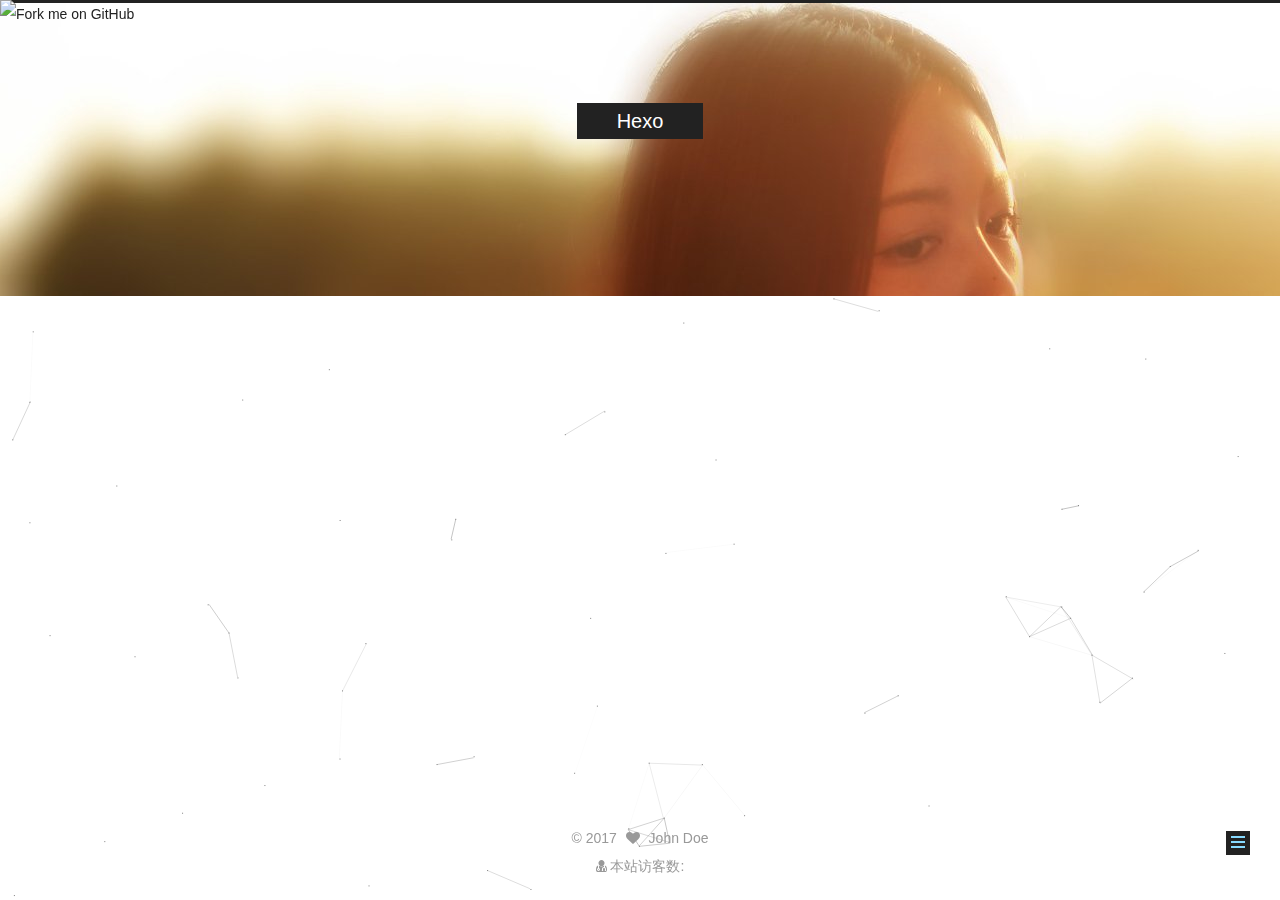
==== commit af2edcdb: "Site updated: 2017-09-25 10:40:40" ====
--- a/about/index.html
+++ b/about/index.html
@@ -5,7 +5,7 @@
   
 
 
-<html class="theme-next gemini use-motion" lang="zh-Hans">
+<html class="theme-next mist use-motion" lang="zh-Hans">
 <head>
   <meta charset="UTF-8"/>
 <meta http-equiv="X-UA-Compatible" content="IE=edge" />
@@ -85,7 +85,7 @@
   var NexT = window.NexT || {};
   var CONFIG = {
     root: '/',
-    scheme: 'Gemini',
+    scheme: 'Mist',
     version: '5.1.2',
     sidebar: {"position":"left","display":"post","offset":12,"offset_float":12,"b2t":false,"scrollpercent":false,"onmobile":false},
     fancybox: true,
@@ -406,7 +406,7 @@
 
   <span class="post-meta-divider">|</span>
 
-  <div class="theme-info">主题 &mdash; <a class="theme-link" href="https://github.com/iissnan/hexo-theme-next">NexT.Gemini</a> v5.1.2</div>
+  <div class="theme-info">主题 &mdash; <a class="theme-link" href="https://github.com/iissnan/hexo-theme-next">NexT.Mist</a> v5.1.2</div>
  -->
 
 
@@ -496,13 +496,6 @@
   
   
 
-
-  <script type="text/javascript" src="/js/src/affix.js?v=5.1.2"></script>
-
-  <script type="text/javascript" src="/js/src/schemes/pisces.js?v=5.1.2"></script>
-
-
-
   <script type="text/javascript" src="/js/src/scrollspy.js?v=5.1.2"></script>
 <script type="text/javascript" src="/js/src/post-details.js?v=5.1.2"></script>
 
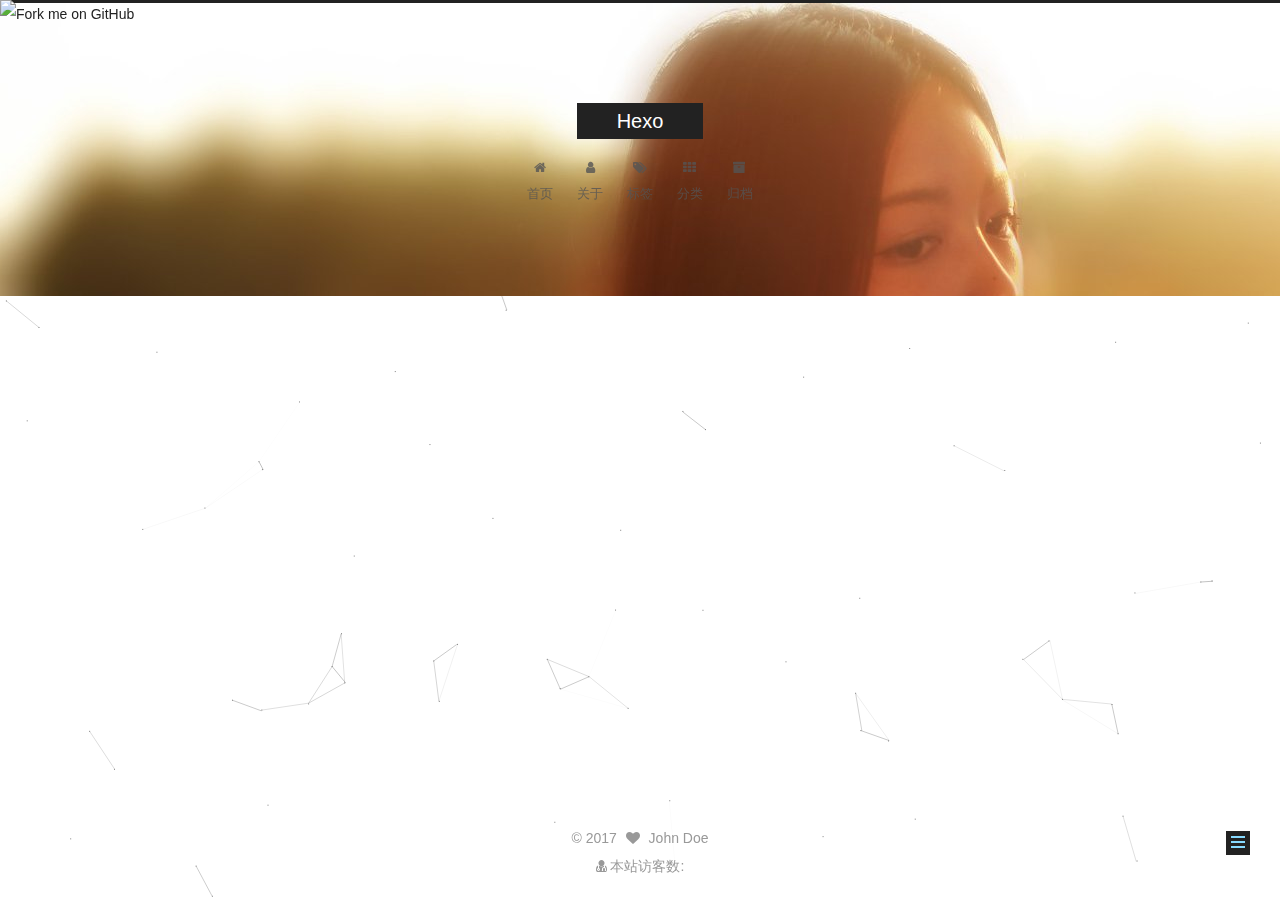
==== commit 6c6c1299: "Site updated: 2017-09-25 10:41:56" ====
--- a/about/index.html
+++ b/about/index.html
@@ -5,7 +5,7 @@
   
 
 
-<html class="theme-next mist use-motion" lang="zh-Hans">
+<html class="theme-next gemini use-motion" lang="zh-Hans">
 <head>
   <meta charset="UTF-8"/>
 <meta http-equiv="X-UA-Compatible" content="IE=edge" />
@@ -85,7 +85,7 @@
   var NexT = window.NexT || {};
   var CONFIG = {
     root: '/',
-    scheme: 'Mist',
+    scheme: 'Gemini',
     version: '5.1.2',
     sidebar: {"position":"left","display":"post","offset":12,"offset_float":12,"b2t":false,"scrollpercent":false,"onmobile":false},
     fancybox: true,
@@ -406,7 +406,7 @@
 
   <span class="post-meta-divider">|</span>
 
-  <div class="theme-info">主题 &mdash; <a class="theme-link" href="https://github.com/iissnan/hexo-theme-next">NexT.Mist</a> v5.1.2</div>
+  <div class="theme-info">主题 &mdash; <a class="theme-link" href="https://github.com/iissnan/hexo-theme-next">NexT.Gemini</a> v5.1.2</div>
  -->
 
 
@@ -496,6 +496,13 @@
   
   
 
+
+  <script type="text/javascript" src="/js/src/affix.js?v=5.1.2"></script>
+
+  <script type="text/javascript" src="/js/src/schemes/pisces.js?v=5.1.2"></script>
+
+
+
   <script type="text/javascript" src="/js/src/scrollspy.js?v=5.1.2"></script>
 <script type="text/javascript" src="/js/src/post-details.js?v=5.1.2"></script>
 
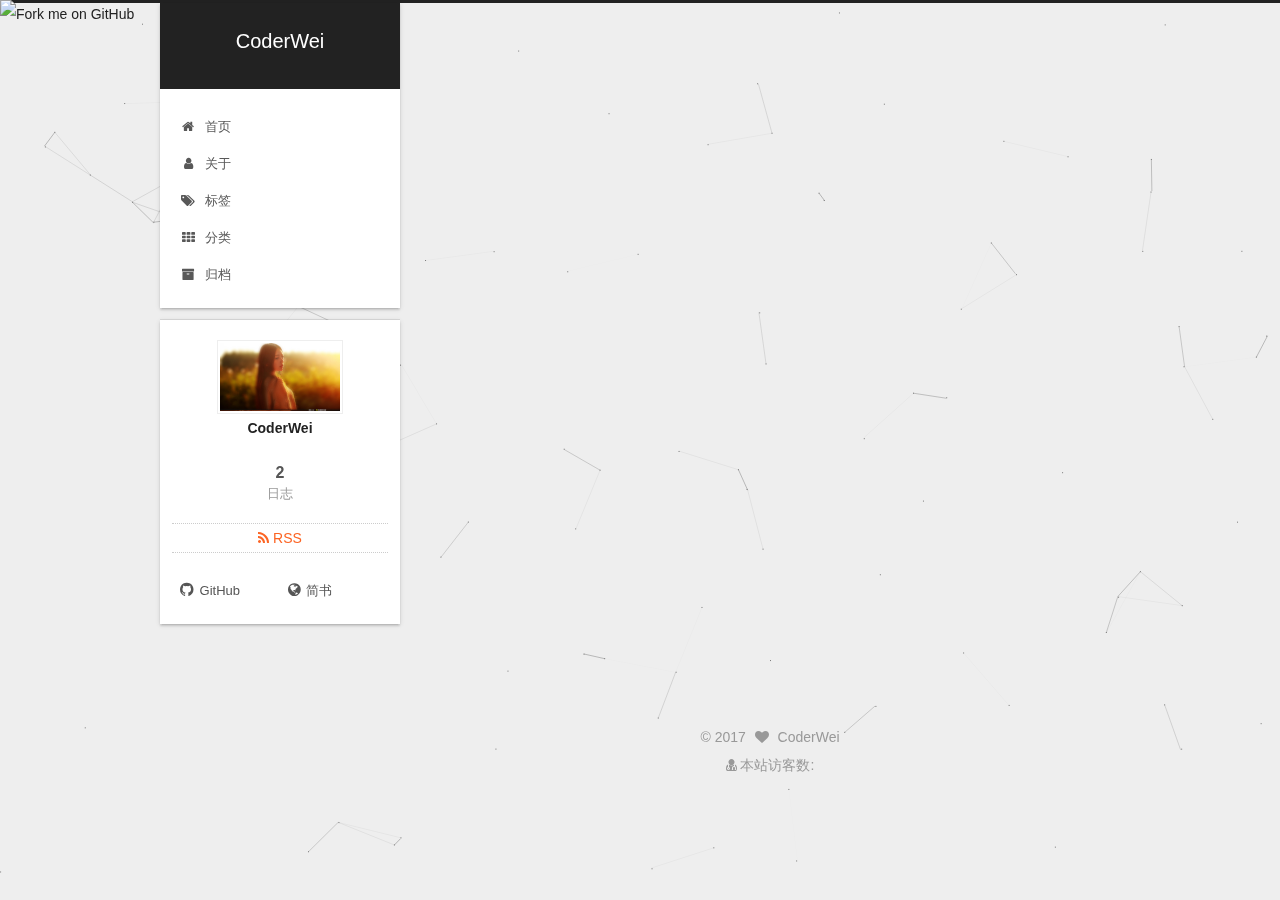
==== commit 2d6b0f54: "Site updated: 2017-09-25 10:44:23" ====
--- a/about/index.html
+++ b/about/index.html
@@ -58,7 +58,7 @@
 
 
 
-  <link rel="alternate" href="/atom.xml" title="Hexo" type="application/atom+xml" />
+  <link rel="alternate" href="/atom.xml" title="CoderWei" type="application/atom+xml" />
 
 
 
@@ -73,7 +73,7 @@
 <meta property="og:type" content="website">
 <meta property="og:title" content="about">
 <meta property="og:url" content="http://yoursite.com/about/index.html">
-<meta property="og:site_name" content="Hexo">
+<meta property="og:site_name" content="CoderWei">
 <meta property="og:locale" content="zh-Hans">
 <meta property="og:updated_time" content="2017-09-22T15:58:59.000Z">
 <meta name="twitter:card" content="summary">
@@ -113,7 +113,7 @@
 
 
 
-  <title>about | Hexo</title>
+  <title>about | CoderWei</title>
   
 
 
@@ -145,7 +145,7 @@
     <div class="custom-logo-site-title">
       <a href="/"  class="brand" rel="start">
         <span class="logo-line-before"><i></i></span>
-        <span class="site-title">Hexo</span>
+        <span class="site-title">CoderWei</span>
         <span class="logo-line-after"><i></i></span>
       </a>
     </div>
@@ -305,9 +305,9 @@
           
             <img class="site-author-image" itemprop="image"
               src="/images/icon.jpg"
-              alt="John Doe" />
-          
-            <p class="site-author-name" itemprop="name">John Doe</p>
+              alt="CoderWei" />
+          
+            <p class="site-author-name" itemprop="name">CoderWei</p>
             <p class="site-description motion-element" itemprop="description"></p>
         </div>
 
@@ -390,7 +390,7 @@
   <span class="with-love">
     <i class="fa fa-heart"></i>
   </span>
-  <span class="author" itemprop="copyrightHolder">John Doe</span>
+  <span class="author" itemprop="copyrightHolder">CoderWei</span>
 
   
 </div>
--- a/css/main.css
+++ b/css/main.css
@@ -189,7 +189,7 @@
   font-size: 14px;
   line-height: 2;
   color: #555;
-  background: #fff;
+  background: #eee;
 }
 @media (max-width: 767px) {
   body {
@@ -445,7 +445,7 @@
 .header-inner {
   margin: 0 auto;
   padding: 100px 0 70px;
-  width: 700px;
+  width: calc(100% - 252px);
 }
 @media (min-width: 1600px) {
   .container .header-inner {
@@ -457,7 +457,7 @@
 }
 .main-inner {
   margin: 0 auto;
-  width: 700px;
+  width: calc(100% - 252px);
 }
 @media (min-width: 1600px) {
   .container .main-inner {
@@ -474,7 +474,7 @@
 .footer-inner {
   box-sizing: border-box;
   margin: 20px auto;
-  width: 700px;
+  width: calc(100% - 252px);
 }
 @media (min-width: 1600px) {
   .container .footer-inner {
@@ -650,8 +650,8 @@
 @media (min-width: 992px) {
   .full-image.full-image.full-image {
     max-width: none;
-    width: 110%;
-    margin: 25px -5%;
+    width: 118%;
+    margin: 0 -9%;
   }
 }
 .blockquote-center,
@@ -939,7 +939,7 @@
   font-size: 14px;
   color: #fff;
   background: #222;
-  border: 2px solid #222;
+  border: 2px solid #555;
   text-decoration: none;
   border-radius: 0;
   transition-property: background-color;
@@ -950,8 +950,8 @@
 .btn:hover,
 .post-button .btn:hover {
   border-color: #222;
-  color: #222;
-  background: #fff;
+  color: #fff;
+  background: #222;
 }
 .btn-bar {
   display: block;
@@ -1056,7 +1056,7 @@
   width: 24px;
   background: #222;
   font-size: 12px;
-  opacity: 1;
+  opacity: 0.6;
   color: #fff;
   cursor: pointer;
   text-align: center;
@@ -1077,7 +1077,7 @@
   }
 }
 .back-to-top.back-to-top-on {
-  bottom: 19px;
+  bottom: 30px;
 }
 .header {
   background: url("../image/background.jpg");
@@ -1126,7 +1126,7 @@
 .site-subtitle {
   margin-top: 10px;
   font-size: 13px;
-  color: #999;
+  color: #ddd;
 }
 .use-motion .brand {
   opacity: 0;
@@ -1199,7 +1199,8 @@
   transition-timing-function: ease-in-out;
   transition-delay: 0s;
 }
-.menu .menu-item a:hover {
+.menu .menu-item a:hover,
+.menu-item-active a {
   border-bottom-color: #222;
 }
 .menu .menu-item .fa {
@@ -1539,10 +1540,10 @@
   margin-top: 50px;
 }
 .post-button .btn {
-  color: #fff;
+  color: #555;
   font-size: 14px;
-  background: #222;
-  border-radius: 0;
+  background: #fff;
+  border-radius: 2px;
   line-height: 2;
   margin: 0 4px 8px 4px;
 }
@@ -1744,20 +1745,20 @@
   display: block;
   margin: 0 auto;
   padding: 2px;
-  max-width: 96px;
+  max-width: 120px;
   height: auto;
-  border: 2px solid #333;
+  border: 1px solid #eee;
 }
 .site-author-name {
-  margin: 5px 0 0;
+  margin: 0;
   text-align: center;
-  color: #f5f5f5;
-  font-weight: normal;
+  color: #222;
+  font-weight: 600;
 }
 .site-description {
-  margin-top: 5px;
+  margin-top: 0;
   text-align: center;
-  font-size: 14px;
+  font-size: 13px;
   color: #999;
 }
 .site-state {
@@ -1769,7 +1770,7 @@
 .site-state-item {
   display: inline-block;
   padding: 0 15px;
-  border-left: 1px solid #333;
+  border-left: 1px solid #eee;
 }
 .site-state-item:first-child {
   border-left: none;
@@ -1782,11 +1783,11 @@
   text-align: center;
   color: inherit;
   font-weight: 600;
-  font-size: 18px;
+  font-size: 16px;
 }
 .site-state-item-name {
   font-size: 13px;
-  color: inherit;
+  color: #999;
 }
 .feed-link {
   margin-top: 20px;
@@ -1828,7 +1829,7 @@
   width: 4px;
   height: 4px;
   border-radius: 50%;
-  background: #cbbb8e;
+  background: #d744a3;
 }
 .links-of-blogroll {
   font-size: 13px;
@@ -1866,7 +1867,7 @@
   color: #555;
 }
 .sidebar-nav li:hover {
-  color: #f5f5f5;
+  color: #fc6423;
 }
 .page-post-detail .sidebar-nav-toc {
   padding: 0 5px;
@@ -1875,11 +1876,11 @@
   margin-left: 10px;
 }
 .sidebar-nav .sidebar-nav-active {
-  color: #87daff;
-  border-bottom-color: #87daff;
+  color: #fc6423;
+  border-bottom-color: #fc6423;
 }
 .sidebar-nav .sidebar-nav-active:hover {
-  color: #87daff;
+  color: #fc6423;
 }
 .sidebar-panel {
   display: none;
@@ -1912,12 +1913,12 @@
   transition-timing-function: ease-in-out;
   transition-delay: 0s;
   transition-property: all;
-  color: #999;
-  border-bottom-color: #555;
+  color: #666;
+  border-bottom-color: #ccc;
 }
 .post-toc ol a:hover {
-  color: #ccc;
-  border-bottom-color: #ccc;
+  color: #000;
+  border-bottom-color: #000;
 }
 .post-toc .nav-item {
   overflow: hidden;
@@ -1938,14 +1939,14 @@
   display: block;
 }
 .post-toc .nav .active > a {
-  color: #87daff;
-  border-bottom-color: #87daff;
+  color: #fc6423;
+  border-bottom-color: #fc6423;
 }
 .post-toc .nav .active-current > a {
-  color: #87daff;
+  color: #fc6423;
 }
 .post-toc .nav .active-current > a:hover {
-  color: #87daff;
+  color: #fc6423;
 }
 .footer {
   font-size: 14px;
@@ -2585,85 +2586,424 @@
   }
 }
 .page-post-detail .sidebar-toggle-line {
-  background: #87daff;
+  background: #fc6423;
 }
 .page-post-detail .comments {
   overflow: hidden;
 }
-@media (max-width: 767px) {
-  .header-inner,
-  .container .main-inner,
+.header {
+  position: relative;
+  margin: 0 auto;
+  width: 75%;
+}
+@media (min-width: 768px) and (max-width: 991px) {
+  .header {
+    width: auto;
+  }
+}
+@media (max-width: 767px) {
+  .header {
+    width: auto;
+  }
+}
+.header-inner {
+  position: absolute;
+  top: 0;
+  overflow: hidden;
+  padding: 0;
+  width: 240px;
+  background: #fff;
+  box-shadow: 0 2px 2px 0 rgba(0,0,0,0.12), 0 3px 1px -2px rgba(0,0,0,0.06), 0 1px 5px 0 rgba(0,0,0,0.12);
+  border-radius: initial;
+}
+@media (min-width: 1600px) {
+  .container .header-inner {
+    width: 240px;
+  }
+}
+@media (min-width: 768px) and (max-width: 991px) {
+  .header-inner {
+    position: relative;
+    width: auto;
+    border-radius: initial;
+  }
+}
+@media (max-width: 767px) {
+  .header-inner {
+    position: relative;
+    width: auto;
+    border-radius: initial;
+  }
+}
+.main:before,
+.main:after {
+  content: " ";
+  display: table;
+}
+.main:after {
+  clear: both;
+}
+@media (min-width: 768px) and (max-width: 991px) {
+  .main {
+    padding-bottom: 100px;
+  }
+}
+@media (max-width: 767px) {
+  .main {
+    padding-bottom: 100px;
+  }
+}
+.container .main-inner {
+  width: 75%;
+}
+@media (min-width: 768px) and (max-width: 991px) {
+  .container .main-inner {
+    width: auto;
+  }
+}
+@media (max-width: 767px) {
+  .container .main-inner {
+    width: auto;
+  }
+}
+.content-wrap {
+  float: right;
+  box-sizing: border-box;
+  padding: 40px;
+  width: calc(100% - 252px);
+  background: #fff;
+  min-height: 700px;
+  box-shadow: 0 2px 2px 0 rgba(0,0,0,0.12), 0 3px 1px -2px rgba(0,0,0,0.06), 0 1px 5px 0 rgba(0,0,0,0.12);
+  border-radius: initial;
+}
+@media (min-width: 768px) and (max-width: 991px) {
+  .content-wrap {
+    width: 100%;
+    padding: 20px;
+    border-radius: initial;
+  }
+}
+@media (max-width: 767px) {
+  .content-wrap {
+    width: 100%;
+    padding: 20px;
+    min-height: auto;
+    border-radius: initial;
+  }
+}
+.sidebar {
+  position: static;
+  float: left;
+  margin-top: 300px;
+  width: 240px;
+  background: #eee;
+  box-shadow: none;
+}
+@media (min-width: 768px) and (max-width: 991px) {
+  .sidebar {
+    display: none;
+  }
+}
+@media (max-width: 767px) {
+  .sidebar {
+    display: none;
+  }
+}
+.sidebar-toggle {
+  display: none;
+}
+.footer-inner {
+  width: 75%;
+  padding-left: 260px;
+}
+@media (min-width: 768px) and (max-width: 991px) {
   .footer-inner {
     width: auto;
-  }
-}
-embed {
-  display: block;
-  margin: 0px auto 25px auto;
-}
-.custom-logo .site-meta-headline {
-  text-align: center;
-}
-.custom-logo .brand {
+    padding-left: 0 !important;
+    padding-right: 0 !important;
+  }
+}
+@media (max-width: 767px) {
+  .footer-inner {
+    width: auto;
+    padding-left: 0 !important;
+    padding-right: 0 !important;
+  }
+}
+.sidebar-position-right .header-inner {
+  right: 0;
+}
+.sidebar-position-right .content-wrap {
+  float: left;
+}
+.sidebar-position-right .sidebar {
+  float: right;
+}
+.sidebar-position-right .footer-inner {
+  padding-left: 0;
+  padding-right: 260px;
+}
+.site-brand-wrapper {
+  position: relative;
+}
+.site-meta {
+  padding: 20px 0;
+  color: #fff;
+  background: #222;
+}
+@media (min-width: 768px) and (max-width: 991px) {
+  .site-meta {
+    box-shadow: 0 0 16px rgba(0,0,0,0.5);
+  }
+}
+@media (max-width: 767px) {
+  .site-meta {
+    box-shadow: 0 0 16px rgba(0,0,0,0.5);
+  }
+}
+.brand {
+  padding: 0;
   background: none;
 }
-.custom-logo .site-title {
-  margin: 10px auto 0;
-  font-size: 24px;
-  color: #222;
-}
-.custom-logo .site-title a {
-  border: none;
-}
-.custom-logo-image {
-  margin: 0 auto;
-  padding: 5px;
-  max-width: 150px;
-  background: #fff;
-}
-@media (max-width: 767px) {
-  .site-nav {
-    position: absolute;
-    left: 0;
-    top: 52px;
-    margin: 0;
-    width: 100%;
-    padding: 0;
-    background: #fff;
-    border-bottom: 1px solid #ddd;
-    z-index: 1;
-  }
-}
-@media (max-width: 767px) {
-  .menu {
-    text-align: left;
-  }
-}
-@media (max-width: 767px) {
-  .menu .menu-item {
-    display: block;
-    margin: 0 10px;
-    vertical-align: top;
-  }
-}
-@media (max-width: 767px) {
-  .menu .menu-item br {
-    display: none;
-  }
-}
-@media (max-width: 767px) {
-  .menu .menu-item a {
-    padding: 5px 10px;
-  }
-}
-.menu .menu-item .fa {
-  margin-right: 0;
+.brand:hover {
+  color: #fff;
+}
+.site-subtitle {
+  margin: 10px 10px 0;
+  font-weight: initial;
 }
 .site-search form {
   display: none;
 }
+.site-nav {
+  border-top: none;
+}
+@media (min-width: 768px) and (max-width: 991px) {
+  .site-nav {
+    display: none !important;
+  }
+}
+@media (min-width: 768px) and (max-width: 991px) {
+  .site-nav-on {
+    display: block !important;
+  }
+}
+.menu .menu-item {
+  display: block;
+  margin: 0;
+}
+.menu .menu-item a {
+  position: relative;
+  box-sizing: border-box;
+  padding: 5px 20px;
+  text-align: left;
+  line-height: inherit;
+  transition-property: background-color;
+  transition-duration: 0.2s;
+  transition-timing-function: ease-in-out;
+  transition-delay: 0s;
+}
+.menu .menu-item a:hover,
+.menu-item-active a {
+  background: #f9f9f9;
+  border-bottom-color: #fff;
+}
+.menu .menu-item br {
+  display: none;
+}
+.menu-item-active a:after {
+  content: " ";
+  position: absolute;
+  top: 50%;
+  margin-top: -3px;
+  right: 15px;
+  width: 6px;
+  height: 6px;
+  border-radius: 50%;
+  background-color: #bbb;
+}
+.btn-bar {
+  background-color: #fff;
+}
+.site-nav-toggle {
+  left: 20px;
+  top: 50%;
+  -webkit-transform: translateY(-50%);
+  -webkit-transform: translateY(-50%);
+  -moz-transform: translateY(-50%);
+  -ms-transform: translateY(-50%);
+  -o-transform: translateY(-50%);
+  transform: translateY(-50%);
+}
+@media (min-width: 768px) and (max-width: 991px) {
+  .site-nav-toggle {
+    display: block;
+  }
+}
+.use-motion .sidebar .motion-element {
+  opacity: 1;
+}
+.sidebar {
+  display: none;
+  right: auto;
+  bottom: auto;
+  -webkit-transform: none;
+}
+.sidebar-inner {
+  box-sizing: border-box;
+  width: 240px;
+  color: #555;
+  background: #fff;
+  box-shadow: 0 2px 2px 0 rgba(0,0,0,0.12), 0 3px 1px -2px rgba(0,0,0,0.06), 0 1px 5px 0 rgba(0,0,0,0.12), 0 -1px 0.5px 0 rgba(0,0,0,0.09);
+  border-radius: initial;
+}
+.sidebar-inner.affix {
+  position: fixed;
+  top: 12px;
+}
+.site-overview {
+  margin: 0 2px;
+  text-align: left;
+}
+.site-author:before,
+.site-author:after {
+  content: " ";
+  display: table;
+}
+.site-author:after {
+  clear: both;
+}
+.sidebar a {
+  color: #555;
+}
+.sidebar a:hover {
+  color: #222;
+}
+.links-of-author-item a:before {
+  display: none;
+}
+.links-of-author-item a {
+  border-bottom: none;
+  text-decoration: underline;
+}
+.feed-link {
+  border-top: 1px dotted #ccc;
+  border-bottom: 1px dotted #ccc;
+  text-align: center;
+}
+.feed-link a {
+  display: block;
+  color: #fc6423;
+  border: none;
+}
+.feed-link a:hover {
+  background: none;
+  color: #e34603;
+}
+.feed-link a:hover i {
+  color: #e34603;
+}
+.links-of-author {
+  display: flex;
+  flex-wrap: wrap;
+  justify-content: center;
+}
+.links-of-author-item {
+  margin: 5px 0 0;
+  width: 50%;
+}
+.links-of-author-item a {
+  max-width: 216px;
+  box-sizing: border-box;
+  display: inline-block;
+  margin-right: 0;
+  margin-bottom: 0;
+  padding: 0 5px;
+  overflow: hidden;
+  white-space: nowrap;
+  text-overflow: ellipsis;
+}
+.links-of-author-item a {
+  display: block;
+  text-decoration: none;
+}
+.links-of-author-item a:hover {
+  border-radius: 4px;
+  background: #eee;
+}
+.links-of-author-item .fa {
+  margin-right: 2px;
+  font-size: 16px;
+}
+.links-of-author-item .fa-globe {
+  font-size: 15px;
+}
+.links-of-blogroll {
+  text-align: center;
+  margin-top: 20px;
+  padding: 3px 0 0;
+  border-top: 1px dotted #ccc;
+}
+.links-of-blogroll-title {
+  margin-top: 0;
+}
+.links-of-blogroll-item {
+  padding: 0;
+}
+.links-of-blogroll-inline:before,
+.links-of-blogroll-inline:after {
+  content: " ";
+  display: table;
+}
+.links-of-blogroll-inline:after {
+  clear: both;
+}
 .links-of-blogroll-inline .links-of-blogroll-item {
-  display: inline-block;
+  margin: 5px 0 0;
+  width: 50%;
+  display: inline-block;
+  width: unset;
+}
+.links-of-blogroll-inline .links-of-blogroll-item a {
+  max-width: 216px;
+  box-sizing: border-box;
+  display: inline-block;
+  margin-right: 0;
+  margin-bottom: 0;
+  padding: 0 5px;
+  overflow: hidden;
+  white-space: nowrap;
+  text-overflow: ellipsis;
+}
+@media (max-width: 767px) {
+  .post-body {
+    text-align: justify;
+  }
+}
+.content-wrap {
+  padding: initial;
+  background: initial;
+  box-shadow: initial;
+  border-radius: initial;
+}
+.post-block {
+  margin-bottom: 12px;
+  background: #fff;
+  padding: 40px;
+  box-shadow: 0 2px 2px 0 rgba(0,0,0,0.12), 0 3px 1px -2px rgba(0,0,0,0.06), 0 1px 5px 0 rgba(0,0,0,0.12);
+  border-radius: initial;
+}
+.posts-expand {
+  padding-top: initial;
+}
+.post-eof {
+  display: none !important;
+}
+.main {
+  padding-bottom: initial;
+}
+.footer {
+  bottom: auto;
 }
 code {
   color: #ff7600;
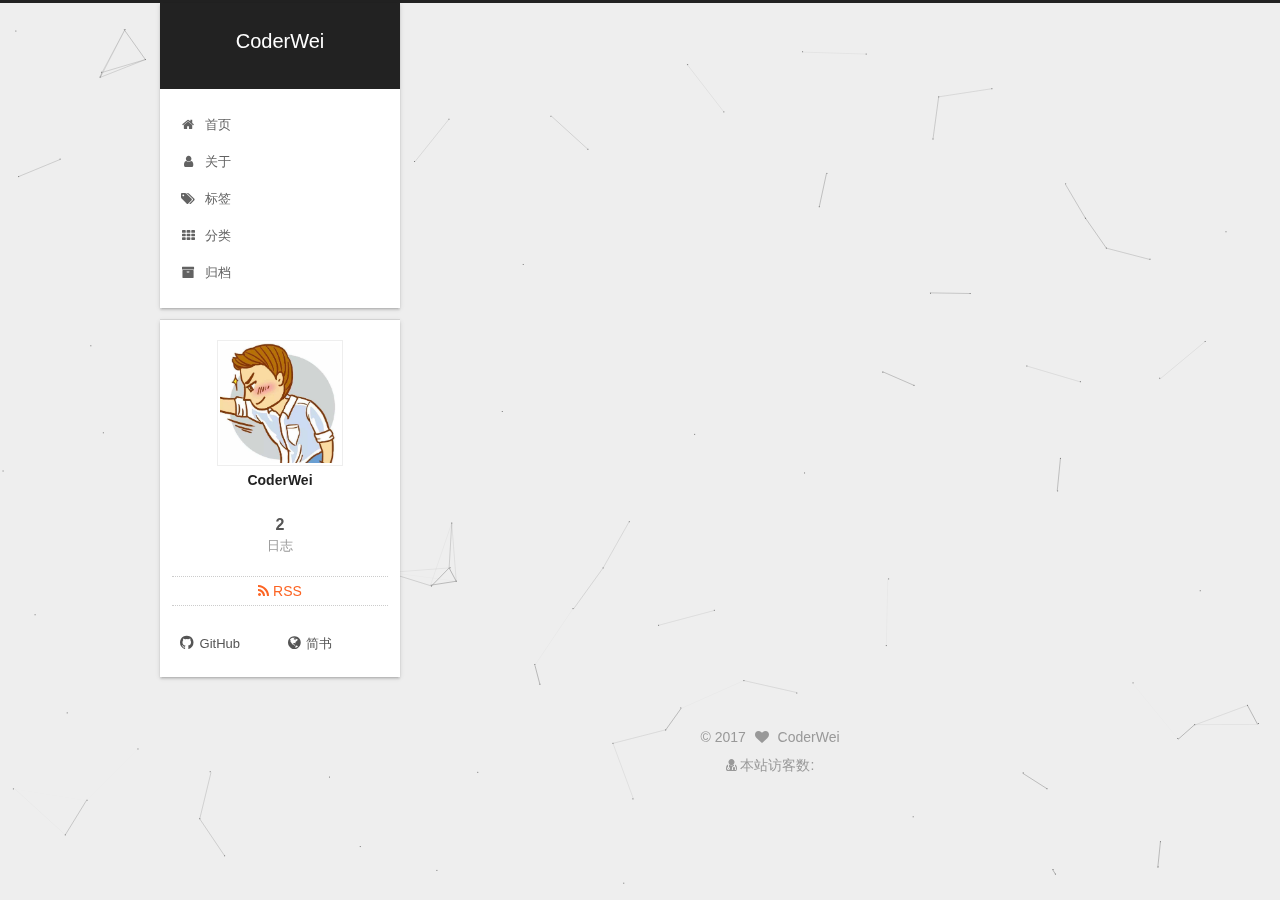
==== commit 3d7d8877: "Site updated: 2017-09-25 10:49:54" ====
--- a/about/index.html
+++ b/about/index.html
@@ -135,7 +135,7 @@
   <div class="container sidebar-position-left page-post-detail">
     <div class="headband"></div>
 
-<a href="https://github.com/xiaviv"><img style="position: absolute; top: 0; left: 0; border: 0;" src="https://camo.githubusercontent.com/8b6b8ccc6da3aa5722903da7b58eb5ab1081adee/68747470733a2f2f73332e616d617a6f6e6177732e636f6d2f6769746875622f726962626f6e732f666f726b6d655f6c6566745f6f72616e67655f6666373630302e706e67" alt="Fork me on GitHub" data-canonical-src="https://s3.amazonaws.com/github/ribbons/forkme_left_orange_ff7600.png"></a>
+<!-- <a href="https://github.com/xiaviv"><img style="position: absolute; top: 0; left: 0; border: 0;" src="https://camo.githubusercontent.com/8b6b8ccc6da3aa5722903da7b58eb5ab1081adee/68747470733a2f2f73332e616d617a6f6e6177732e636f6d2f6769746875622f726962626f6e732f666f726b6d655f6c6566745f6f72616e67655f6666373630302e706e67" alt="Fork me on GitHub" data-canonical-src="https://s3.amazonaws.com/github/ribbons/forkme_left_orange_ff7600.png"></a> -->
 
     <header id="header" class="header" itemscope itemtype="http://schema.org/WPHeader">
       <div class="header-inner"><div class="site-brand-wrapper">
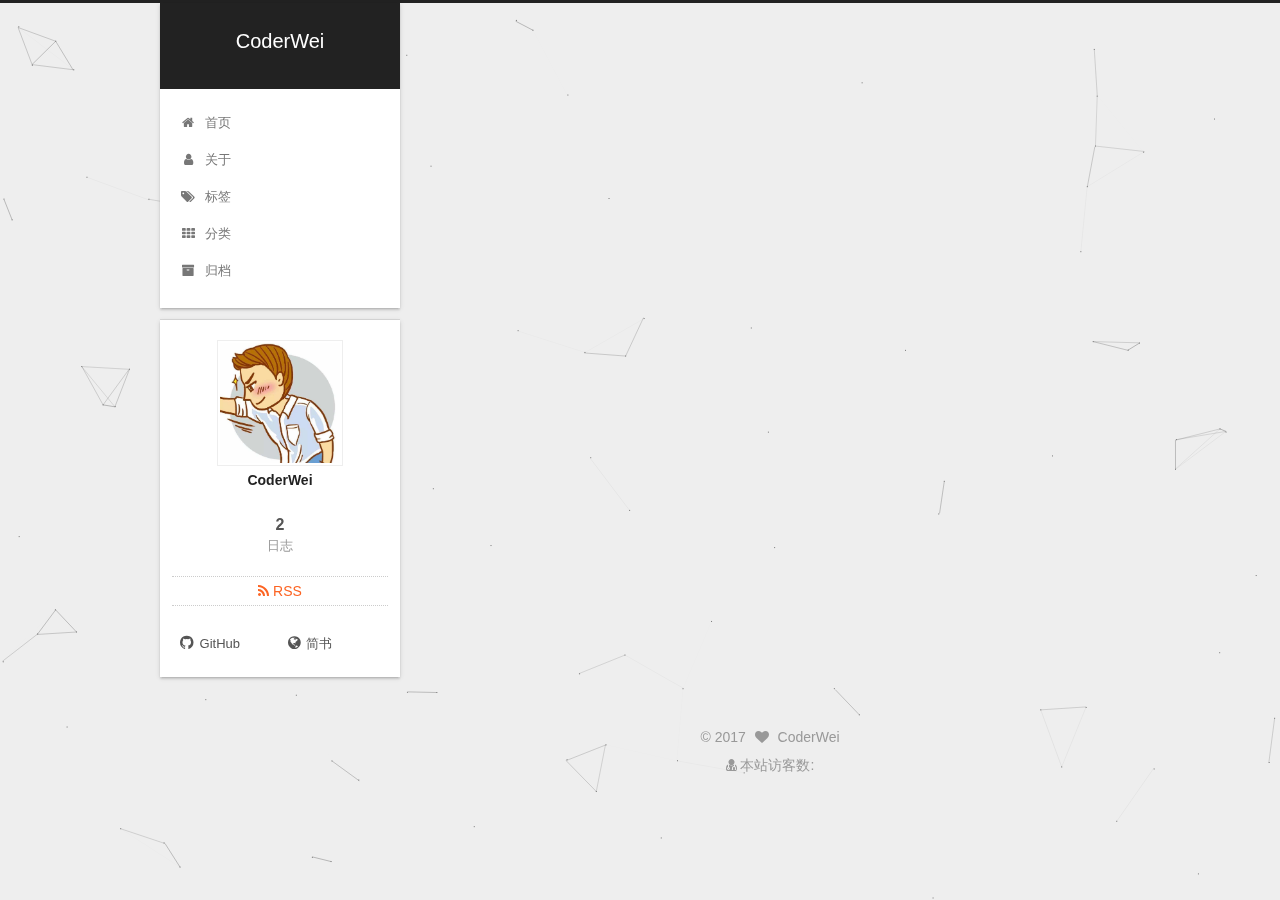
==== commit 7743c6dc: "Site updated: 2017-09-25 10:52:14" ====
--- a/about/index.html
+++ b/about/index.html
@@ -5,7 +5,7 @@
   
 
 
-<html class="theme-next gemini use-motion" lang="zh-Hans">
+<html class="theme-next pisces use-motion" lang="zh-Hans">
 <head>
   <meta charset="UTF-8"/>
 <meta http-equiv="X-UA-Compatible" content="IE=edge" />
@@ -85,7 +85,7 @@
   var NexT = window.NexT || {};
   var CONFIG = {
     root: '/',
-    scheme: 'Gemini',
+    scheme: 'Pisces',
     version: '5.1.2',
     sidebar: {"position":"left","display":"post","offset":12,"offset_float":12,"b2t":false,"scrollpercent":false,"onmobile":false},
     fancybox: true,
@@ -406,7 +406,7 @@
 
   <span class="post-meta-divider">|</span>
 
-  <div class="theme-info">主题 &mdash; <a class="theme-link" href="https://github.com/iissnan/hexo-theme-next">NexT.Gemini</a> v5.1.2</div>
+  <div class="theme-info">主题 &mdash; <a class="theme-link" href="https://github.com/iissnan/hexo-theme-next">NexT.Pisces</a> v5.1.2</div>
  -->
 
 
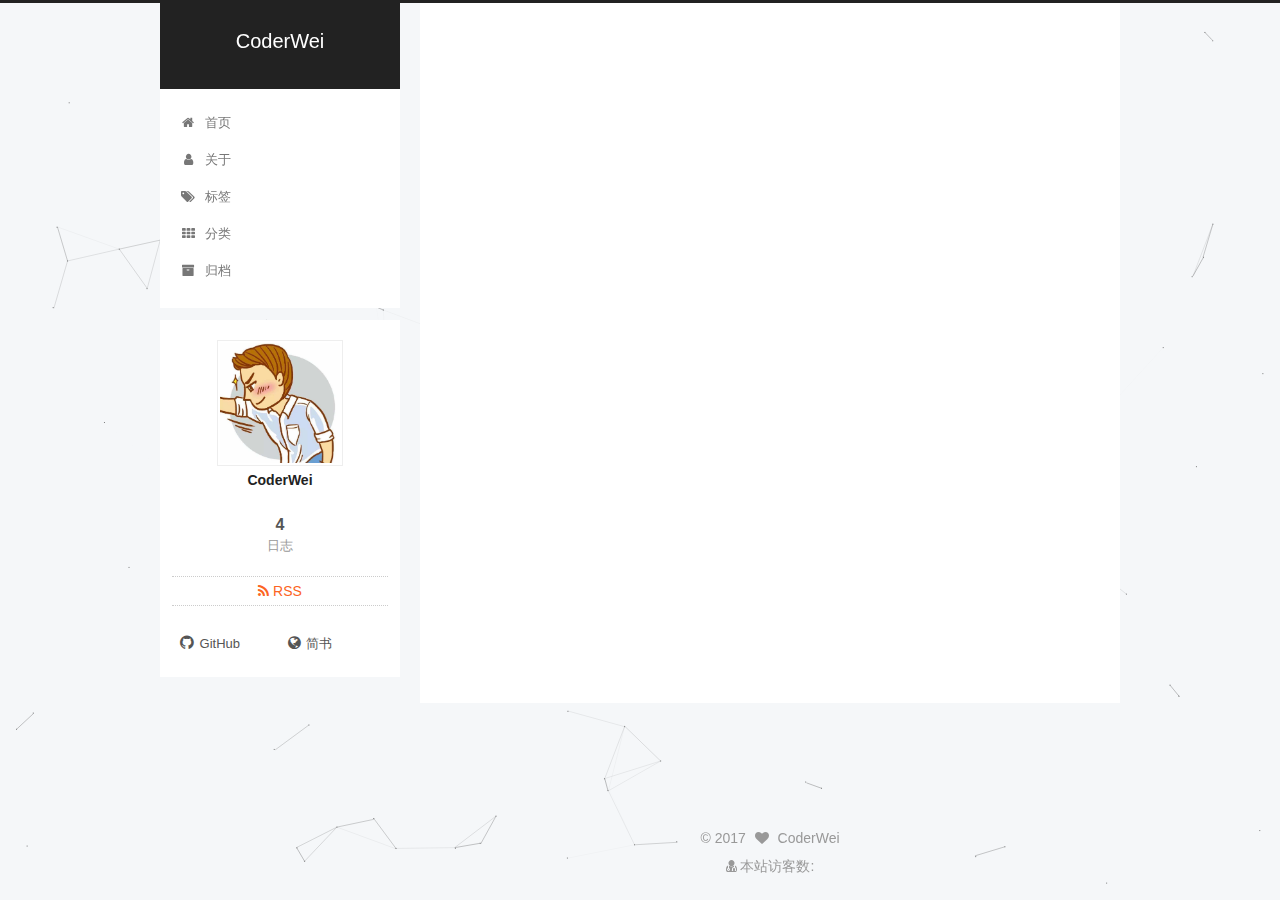
==== commit 10036b86: "Site updated: 2017-09-25 11:57:09" ====
--- a/about/index.html
+++ b/about/index.html
@@ -318,7 +318,7 @@
             
               <a href="/archives/">
             
-                <span class="site-state-item-count">2</span>
+                <span class="site-state-item-count">4</span>
                 <span class="site-state-item-name">日志</span>
               </a>
             </div>
--- a/css/main.css
+++ b/css/main.css
@@ -189,7 +189,7 @@
   font-size: 14px;
   line-height: 2;
   color: #555;
-  background: #eee;
+  background: #f5f7f9;
 }
 @media (max-width: 767px) {
   body {
@@ -445,7 +445,7 @@
 .header-inner {
   margin: 0 auto;
   padding: 100px 0 70px;
-  width: calc(100% - 252px);
+  width: 700px;
 }
 @media (min-width: 1600px) {
   .container .header-inner {
@@ -457,7 +457,7 @@
 }
 .main-inner {
   margin: 0 auto;
-  width: calc(100% - 252px);
+  width: 700px;
 }
 @media (min-width: 1600px) {
   .container .main-inner {
@@ -474,7 +474,7 @@
 .footer-inner {
   box-sizing: border-box;
   margin: 20px auto;
-  width: calc(100% - 252px);
+  width: 700px;
 }
 @media (min-width: 1600px) {
   .container .footer-inner {
@@ -1829,7 +1829,7 @@
   width: 4px;
   height: 4px;
   border-radius: 50%;
-  background: #d744a3;
+  background: #f558ab;
 }
 .links-of-blogroll {
   font-size: 13px;
@@ -2351,6 +2351,16 @@
   transform: translate(-50%, -50%);
   color: #ccc;
 }
+@media (min-width: 768px) and (max-width: 991px) {
+  .busuanzi-count {
+    width: auto;
+  }
+}
+@media (max-width: 767px) {
+  .busuanzi-count {
+    width: auto;
+  }
+}
 .site-uv,
 .site-pv,
 .page-pv {
@@ -2594,7 +2604,7 @@
 .header {
   position: relative;
   margin: 0 auto;
-  width: 75%;
+  width: 960px;
 }
 @media (min-width: 768px) and (max-width: 991px) {
   .header {
@@ -2613,7 +2623,7 @@
   padding: 0;
   width: 240px;
   background: #fff;
-  box-shadow: 0 2px 2px 0 rgba(0,0,0,0.12), 0 3px 1px -2px rgba(0,0,0,0.06), 0 1px 5px 0 rgba(0,0,0,0.12);
+  box-shadow: initial;
   border-radius: initial;
 }
 @media (min-width: 1600px) {
@@ -2654,7 +2664,7 @@
   }
 }
 .container .main-inner {
-  width: 75%;
+  width: 960px;
 }
 @media (min-width: 768px) and (max-width: 991px) {
   .container .main-inner {
@@ -2670,10 +2680,10 @@
   float: right;
   box-sizing: border-box;
   padding: 40px;
-  width: calc(100% - 252px);
+  width: 700px;
   background: #fff;
   min-height: 700px;
-  box-shadow: 0 2px 2px 0 rgba(0,0,0,0.12), 0 3px 1px -2px rgba(0,0,0,0.06), 0 1px 5px 0 rgba(0,0,0,0.12);
+  box-shadow: initial;
   border-radius: initial;
 }
 @media (min-width: 768px) and (max-width: 991px) {
@@ -2696,7 +2706,7 @@
   float: left;
   margin-top: 300px;
   width: 240px;
-  background: #eee;
+  background: #f5f7f9;
   box-shadow: none;
 }
 @media (min-width: 768px) and (max-width: 991px) {
@@ -2713,7 +2723,7 @@
   display: none;
 }
 .footer-inner {
-  width: 75%;
+  width: 960px;
   padding-left: 260px;
 }
 @media (min-width: 768px) and (max-width: 991px) {
@@ -2854,7 +2864,7 @@
   width: 240px;
   color: #555;
   background: #fff;
-  box-shadow: 0 2px 2px 0 rgba(0,0,0,0.12), 0 3px 1px -2px rgba(0,0,0,0.06), 0 1px 5px 0 rgba(0,0,0,0.12), 0 -1px 0.5px 0 rgba(0,0,0,0.09);
+  box-shadow: initial;
   border-radius: initial;
 }
 .sidebar-inner.affix {
@@ -2980,31 +2990,6 @@
     text-align: justify;
   }
 }
-.content-wrap {
-  padding: initial;
-  background: initial;
-  box-shadow: initial;
-  border-radius: initial;
-}
-.post-block {
-  margin-bottom: 12px;
-  background: #fff;
-  padding: 40px;
-  box-shadow: 0 2px 2px 0 rgba(0,0,0,0.12), 0 3px 1px -2px rgba(0,0,0,0.06), 0 1px 5px 0 rgba(0,0,0,0.12);
-  border-radius: initial;
-}
-.posts-expand {
-  padding-top: initial;
-}
-.post-eof {
-  display: none !important;
-}
-.main {
-  padding-bottom: initial;
-}
-.footer {
-  bottom: auto;
-}
 code {
   color: #ff7600;
   background: #fbf7f8;
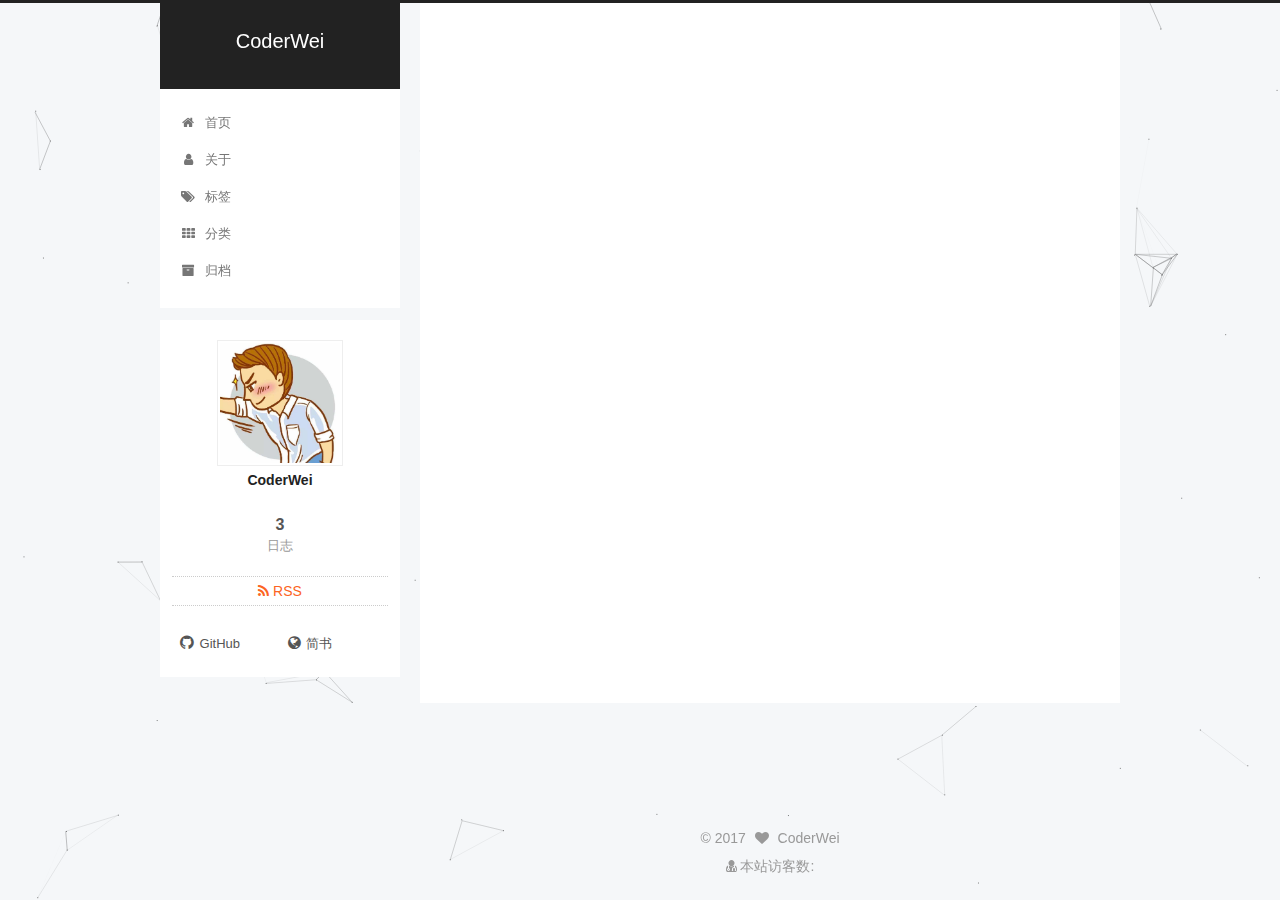
==== commit b1735d50: "Site updated: 2017-09-25 12:02:28" ====
--- a/about/index.html
+++ b/about/index.html
@@ -318,7 +318,7 @@
             
               <a href="/archives/">
             
-                <span class="site-state-item-count">4</span>
+                <span class="site-state-item-count">3</span>
                 <span class="site-state-item-name">日志</span>
               </a>
             </div>
